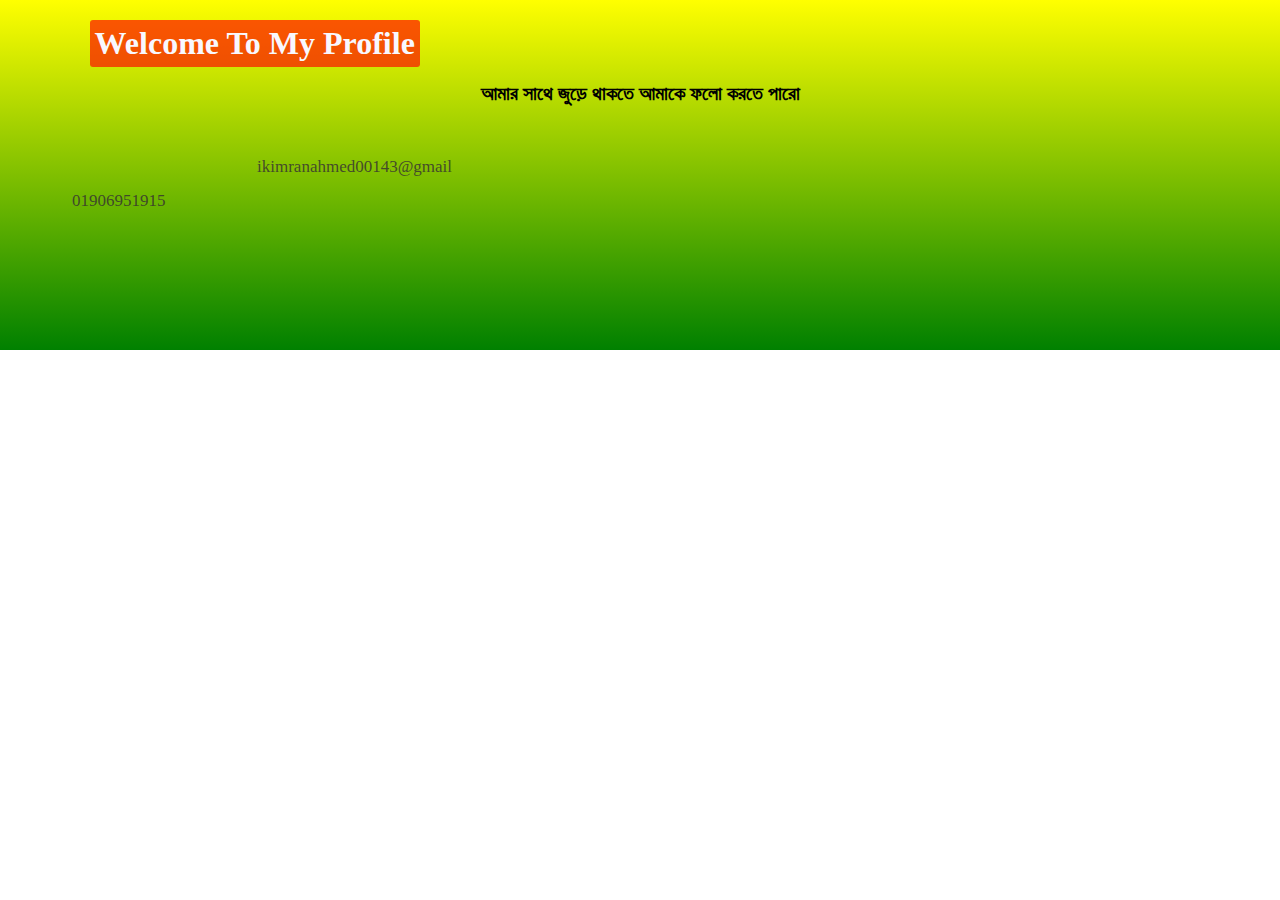
==== mylife.html @ a7f21d6a "eight commit" ====
<!DOCTYPE html>
<html>

<head>
  <meta charset="UTF-8">
  <meta name="viewport" content="width=device-width, initial-scale=1">
  <title>My life</title>
    <link rel="stylesheet" href="https://cdnjs.cloudflare.com/ajax/libs/font-awesome/6.5.1/css/all.min.css" integrity="sha512-DTOQO9RWCH3ppGqcWaEA1BIZOC6xxalwEsw9c2QQeAIftl+Vegovlnee1c9QX4TctnWMn13TZye+giMm8e2LwA==" crossorigin="anonymous" referrerpolicy="no-referrer" />
  <link rel="shortcut icon" href="images/favi.png" type="image/x-icon" />
  <link rel="stylesheet" href="mylife.css">
</head>

<body> 

<div class="my-link">
  <h1>Welcome To My Profile</h1>
  <h2>আমার সাথে জুড়ে থাকতে আমাকে ফলো করতে পারো</h2>
  
  <div class="link">
    <strong><a href="https://www.facebook.com/imran.chowdhury.90663894?mibextid=gik2fB" target="_blank"><i class="fa-brands fa-facebook"></i></a></strong>
    <strong><a href="https://www.instagram.com/prmaatmaaciramr?igsh=OGY3MTU3OGY1Mw=="target="_blank"><i class="fa-brands fa-instagram"></i></a></strong>
    <strong><a href="https://github.com/Ai-Imran" target="_blank"><i class="fa-brands fa-github"></i></a></strong>
    <strong><a href="https://call.whatsapp.com/video/QJN7UR5Y63mxku8Z3AdCU0"><i class="fa-brands fa-whatsapp" target="_blank"></i></a></strong>
    <strong><i class="fa-brands fa-twitter"></i><a href=""target="_blank"></a></strong>
    <strong></strong>
    <strong><i class="fa-solid fa-envelope"></i></strong><span>ikimranahmed00143@gmail </span><br>
    <strong><i class="fa-solid fa-phone-volume"></i></strong><span>01906951915</span>
  </div>
  
  
</div>





</body>

</html>
---- mylife.css ----
*{
  margin: 0;
  padding: 0;
}
/*
body{
  background-image: url(images/gif1.gif);
  background-size: cover;
}
 */
.my-link{
  
  width: 100%;
  height: 350px;
  background: linear-gradient(yellow,green);
  

}
.my-link h1{
  background: rgba(255, 1, 1, 0.66);
  display: inline-block;
  margin-left: 7%;
  margin-top: 20px;
  padding: 5px;
  color: ghostwhite;
  border-radius: 3px;
  margin-bottom: 15px;
  
}
.my-link h2{
  text-align: center;
  font-size: 20px;
  margin-bottom: 40px;
}
.link{
  margin-left: 20px;
}
i{
  font-size: 30px;
  margin-left: 37px;
  margin-bottom: 20px;
  color: black;
  
}
i:hover{
  color: red;
}
.link span{
  margin-left: 15px;
  font-size: 17px;
  color: #332B35CC;
}
.link span:hover{
  color: ghostwhite;
}
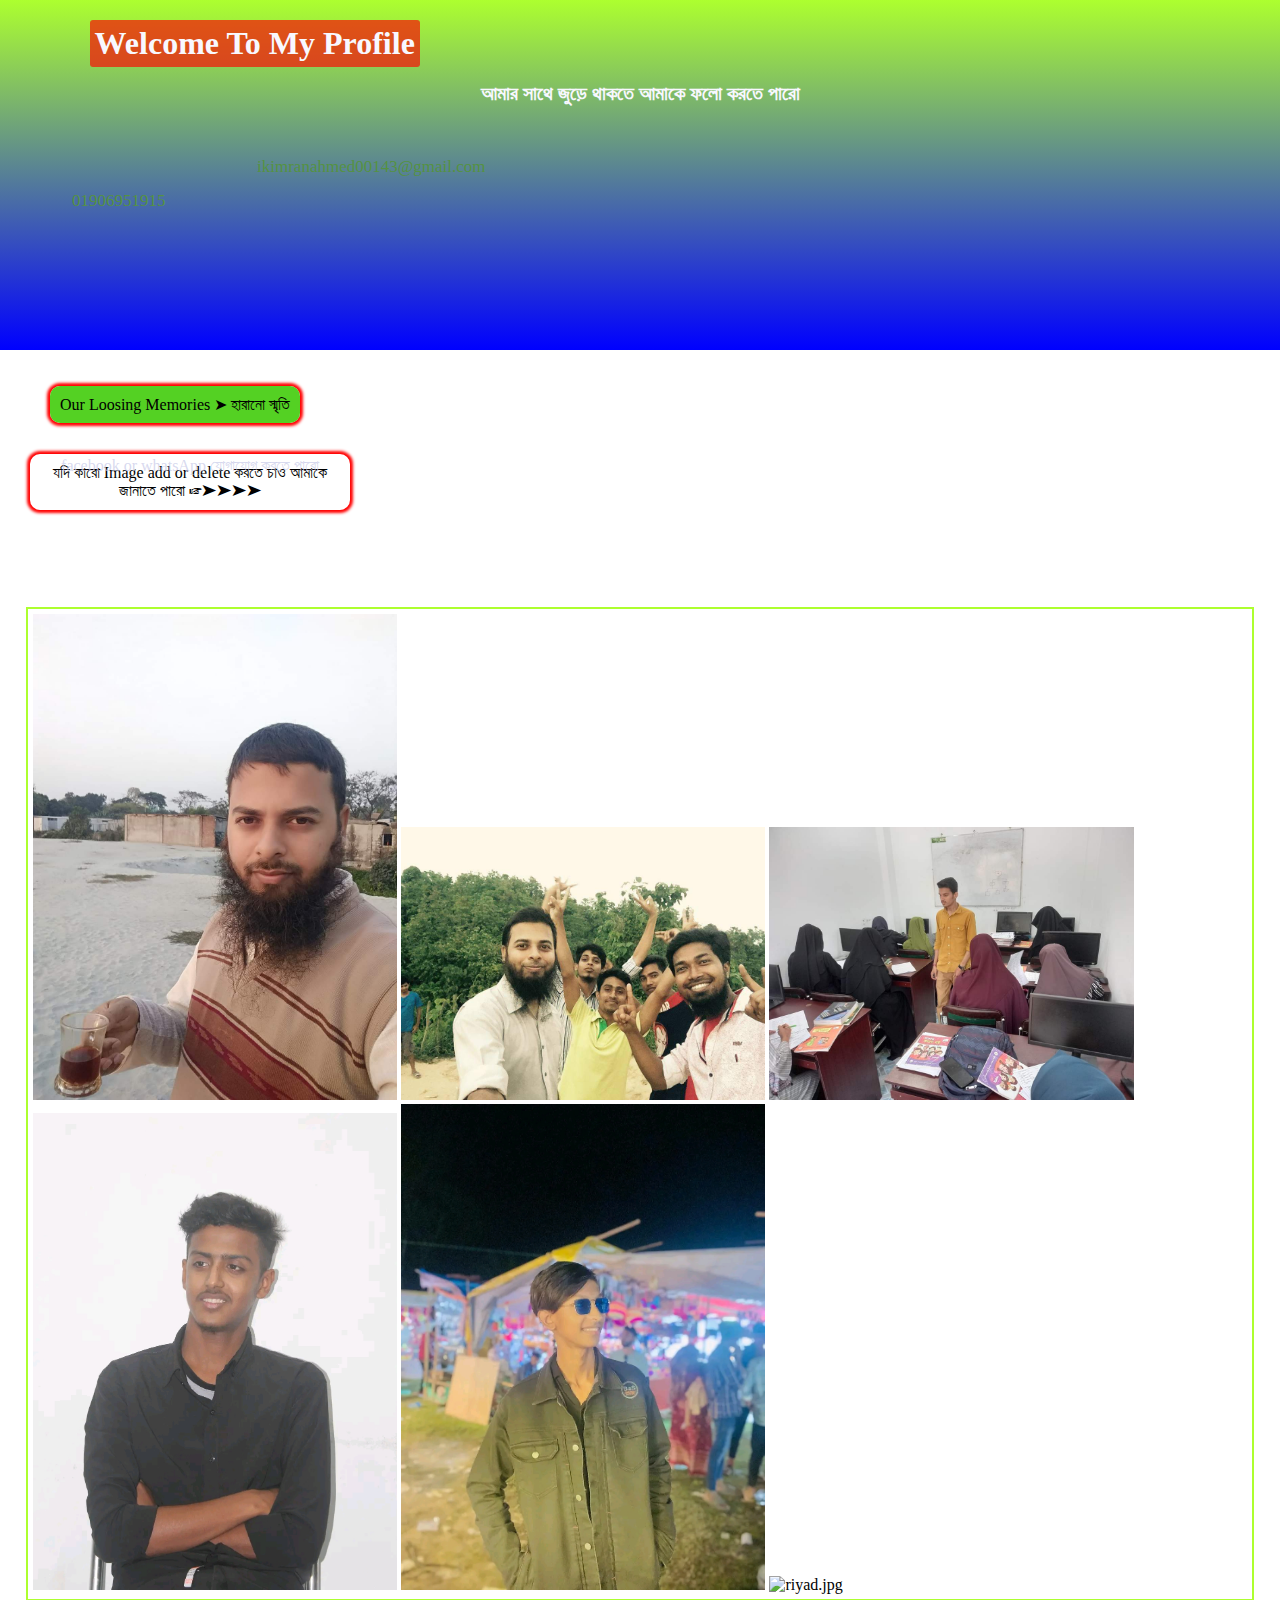
==== commit c8132ba9: "image" ====
--- a/mylife.html
+++ b/mylife.html
@@ -23,12 +23,46 @@
     <strong><a href="https://call.whatsapp.com/video/QJN7UR5Y63mxku8Z3AdCU0"><i class="fa-brands fa-whatsapp" target="_blank"></i></a></strong>
     <strong><i class="fa-brands fa-twitter"></i><a href=""target="_blank"></a></strong>
     <strong></strong>
-    <strong><i class="fa-solid fa-envelope"></i></strong><span>ikimranahmed00143@gmail </span><br>
+    <strong><i class="fa-solid fa-envelope"></i></strong><span>ikimranahmed00143@gmail.com </span><br>
     <strong><i class="fa-solid fa-phone-volume"></i></strong><span>01906951915</span>
   </div>
-  
-  
+
 </div>
+
+  <span class="ihead">Our Loosing Memories ➤ হারানো স্মৃতি </span>
+  <span class="own">যদি কারো Image add or delete করতে চাও আমাকে জানাতে পারো ☞➤➤➤➤</span>
+   <span class="ow">facebook or whatsApp যোগাযোগ করতে পারো </span>
+  <div class="main-image">
+  <img src="myimage/hca1.jpg" alt="Mazharul ">
+    <img src="myimage/hca2.jpg" alt="Mazharul">
+    <img src="myimage/hca3.jpg" alt="class">
+    <img src="myimage/anando.jpg" alt="">
+    <img src="myimage/rifat.jpg
+    " alt="">
+    <img src="myimage/" alt="riyad.jpg">
+    <img src="myimage/" alt="">
+    <img src="myimage/" alt="">
+    <img src="myimage/" alt="">
+    <img src="myimage/" alt="">
+    <img src="myimage/" alt="">
+    <img src="myimage/" alt="">
+    <img src="myimage/" alt="">
+    <img src="myimage/" alt="">
+    <img src="myimage/" alt="">
+    <img src="myimage/" alt="">
+    <img src="myimage/" alt="">
+    <img src="myimage/" alt="">
+    <img src="myimage/" alt="">
+    <img src="myimage/" alt="">
+    <img src="myimage/" alt="">
+    <img src="myimage/" alt="">
+    <img src="myimage/" alt="">
+    <img src="myimage/" alt="">
+    <img src="myimage/" alt="">
+    <img src="myimage/" alt="">
+    <img src="myimage/" alt="">
+    
+  </div>
 
 
 
--- a/mylife.css
+++ b/mylife.css
@@ -12,8 +12,9 @@
   
   width: 100%;
   height: 350px;
-  background: linear-gradient(yellow,green);
   
+  background: linear-gradient(greenyellow,blue); 
+  margin-bottom: 45px;
 
 }
 .my-link h1{
@@ -24,32 +25,104 @@
   padding: 5px;
   color: ghostwhite;
   border-radius: 3px;
-  margin-bottom: 15px;
+  
   
 }
 .my-link h2{
   text-align: center;
   font-size: 20px;
   margin-bottom: 40px;
+  color: ghostwhite;
+  margin-top: 15px;
 }
 .link{
   margin-left: 20px;
+  margin-bottom: 40px;
 }
 i{
   font-size: 30px;
   margin-left: 37px;
   margin-bottom: 20px;
-  color: black;
+  color: greenyellow;
   
 }
 i:hover{
   color: red;
+  margin-bottom: 30px;
 }
 .link span{
   margin-left: 15px;
   font-size: 17px;
-  color: #332B35CC;
+  color: #559242;
 }
 .link span:hover{
   color: ghostwhite;
 }
+.ihead{
+  background: #54D123;
+  margin-left: 50px ;
+  top: 60px;
+  padding: 10px;
+  border-radius: 10px;
+  box-shadow: 0px 0px 3px 3px red;
+  
+  
+  
+}
+.ihead:hover{
+  background: black;
+  color: white;
+}
+.own{
+  margin-top: 40px;
+  display: block;
+  width: 300px;
+  margin-left: 30px;
+  text-align: center;
+  box-shadow: 0px 0px 3px 3px red;
+  padding: 10px;
+  border-radius: 10px;
+  
+}
+.ow{
+  margin-top: -63px;
+  height: 40px;
+  display: block;
+  width: 300px;
+  margin-left: 30px;
+  text-align: center;
+  
+  padding: 10px;
+  border-radius: 10px;
+  
+  color: #CACCE9BD;
+  
+  
+  
+}
+ow:hover{
+  display: block;
+  color: red;
+  
+
+}
+.own:hover{
+  color: black;
+  background: black;
+    box-shadow: 0px 0px 3px 3px green;
+  
+  /*যদি একই যায়গার উপড় মানে একটা লেখার উপড় 
+  হোবার করলে আরেকটি আনতে চাই তাহলে আগের লেখাটার উপড় হোবার এর css color and background একই হতে হবে এবং শুধু আগের লেখায় কাজ করবে আর ২য় লেখার কালার হতে হবে সাদা যা পূর্বের লেখার সাথে ম্যাচ না করে ২য় টার height width  customise করতে হবে*/
+}
+.main-image {
+  margin-top: 100px;
+  margin-left: 2%;
+  margin-right: 2%;
+  border: 2px solid greenyellow;
+  padding: 5px;
+  
+}
+.main-image img{
+  
+  width: 30%;
+}
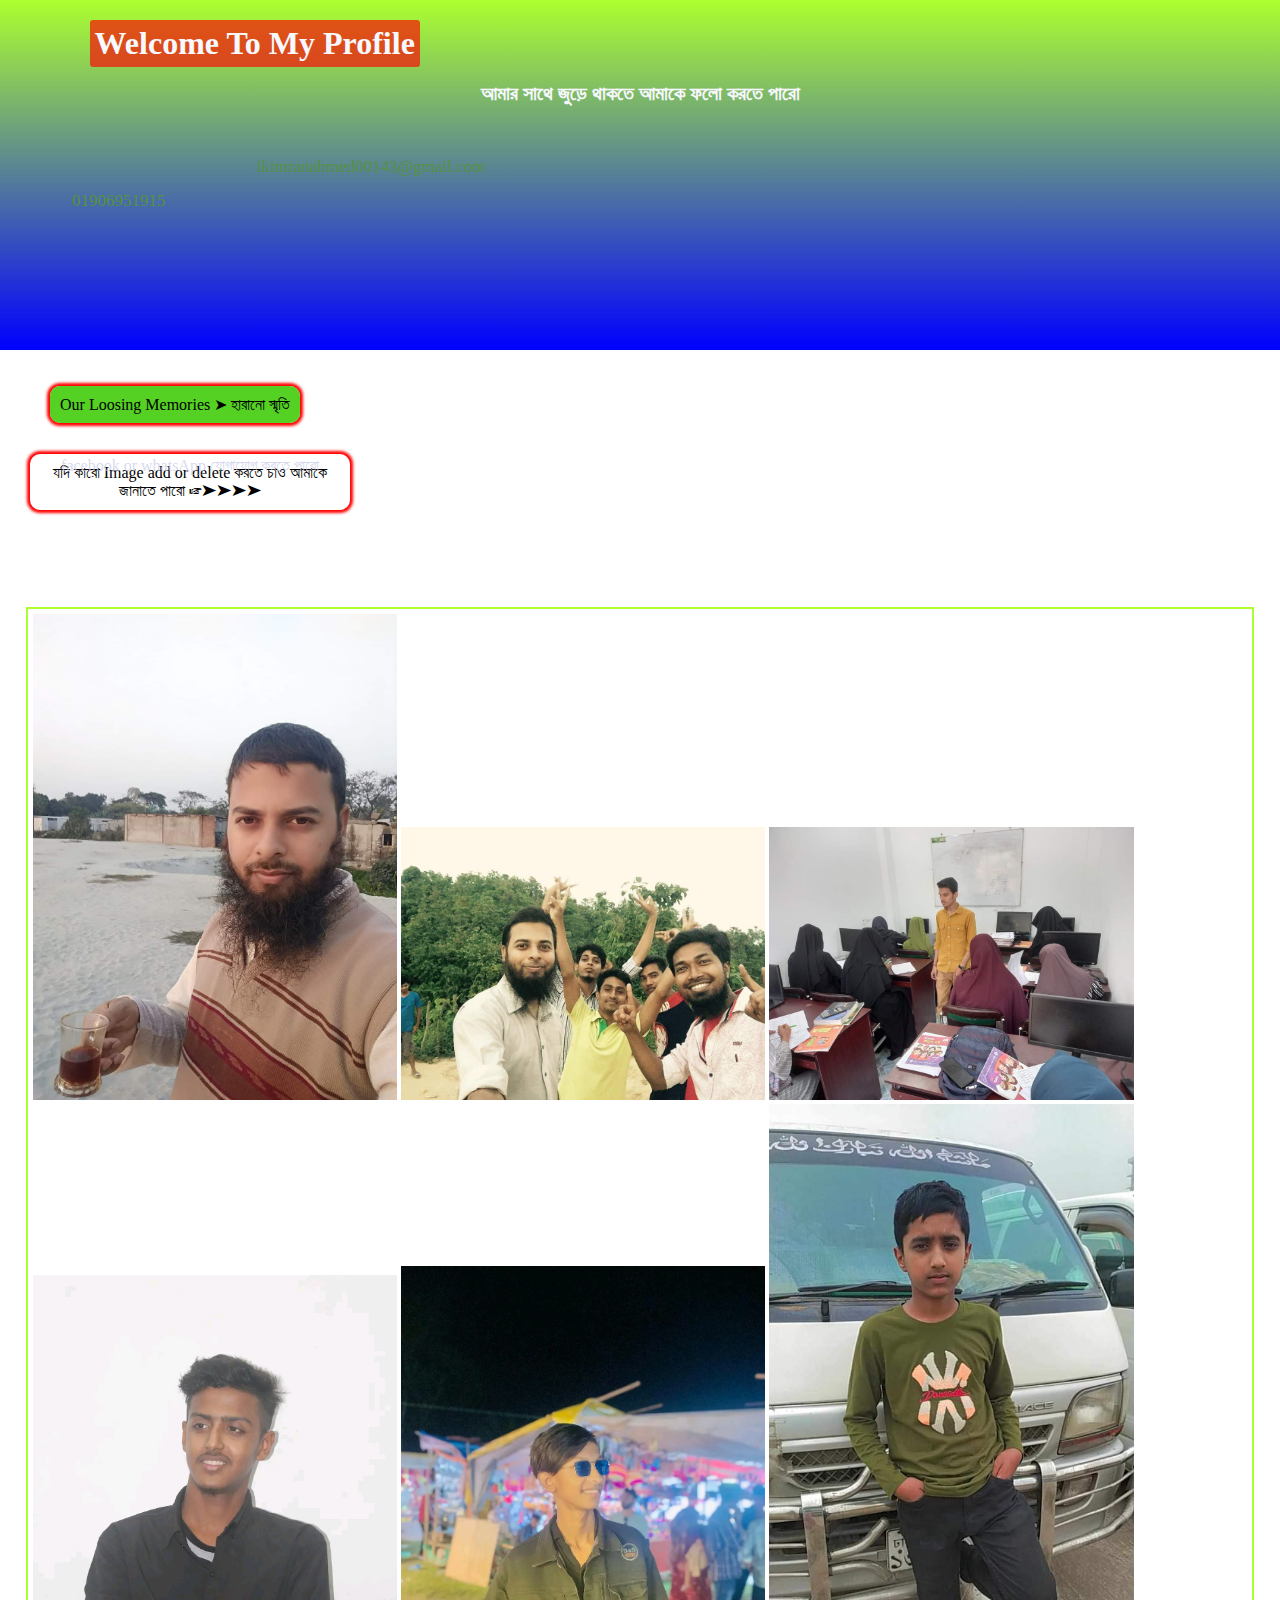
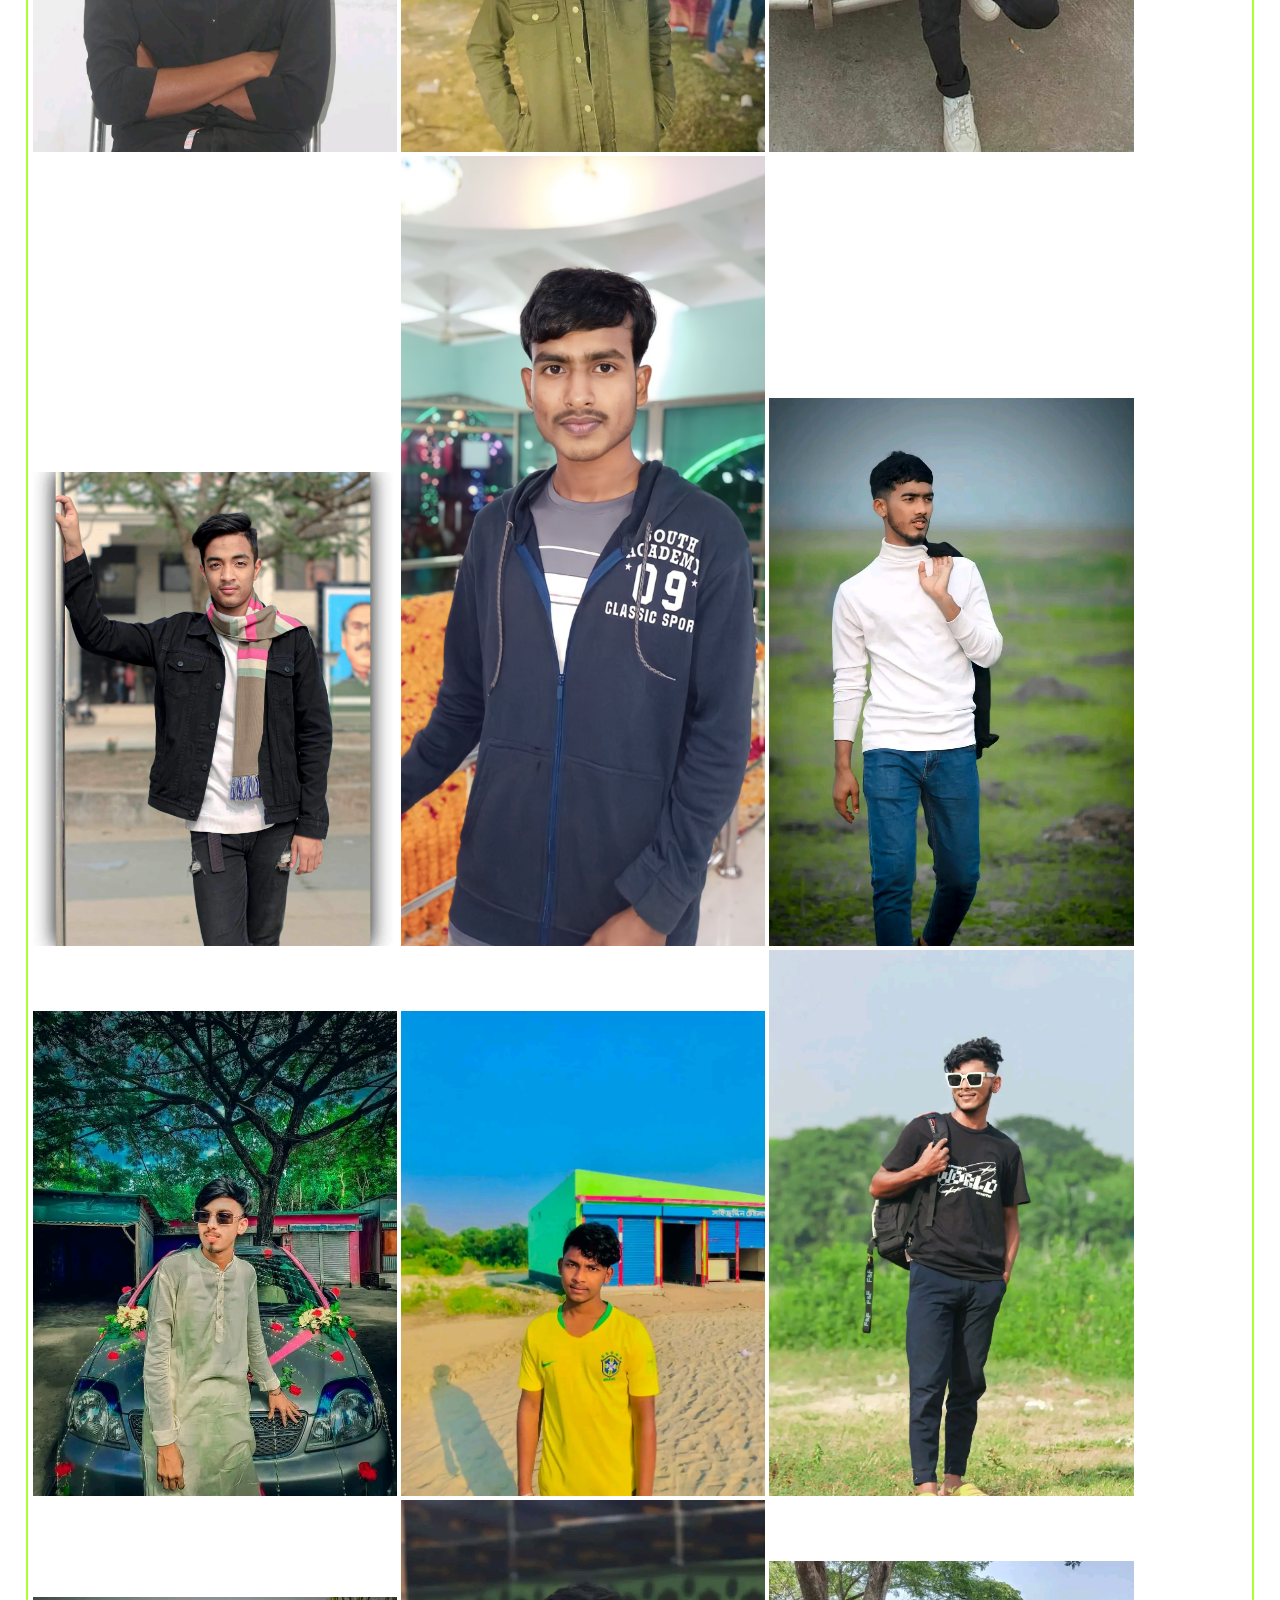
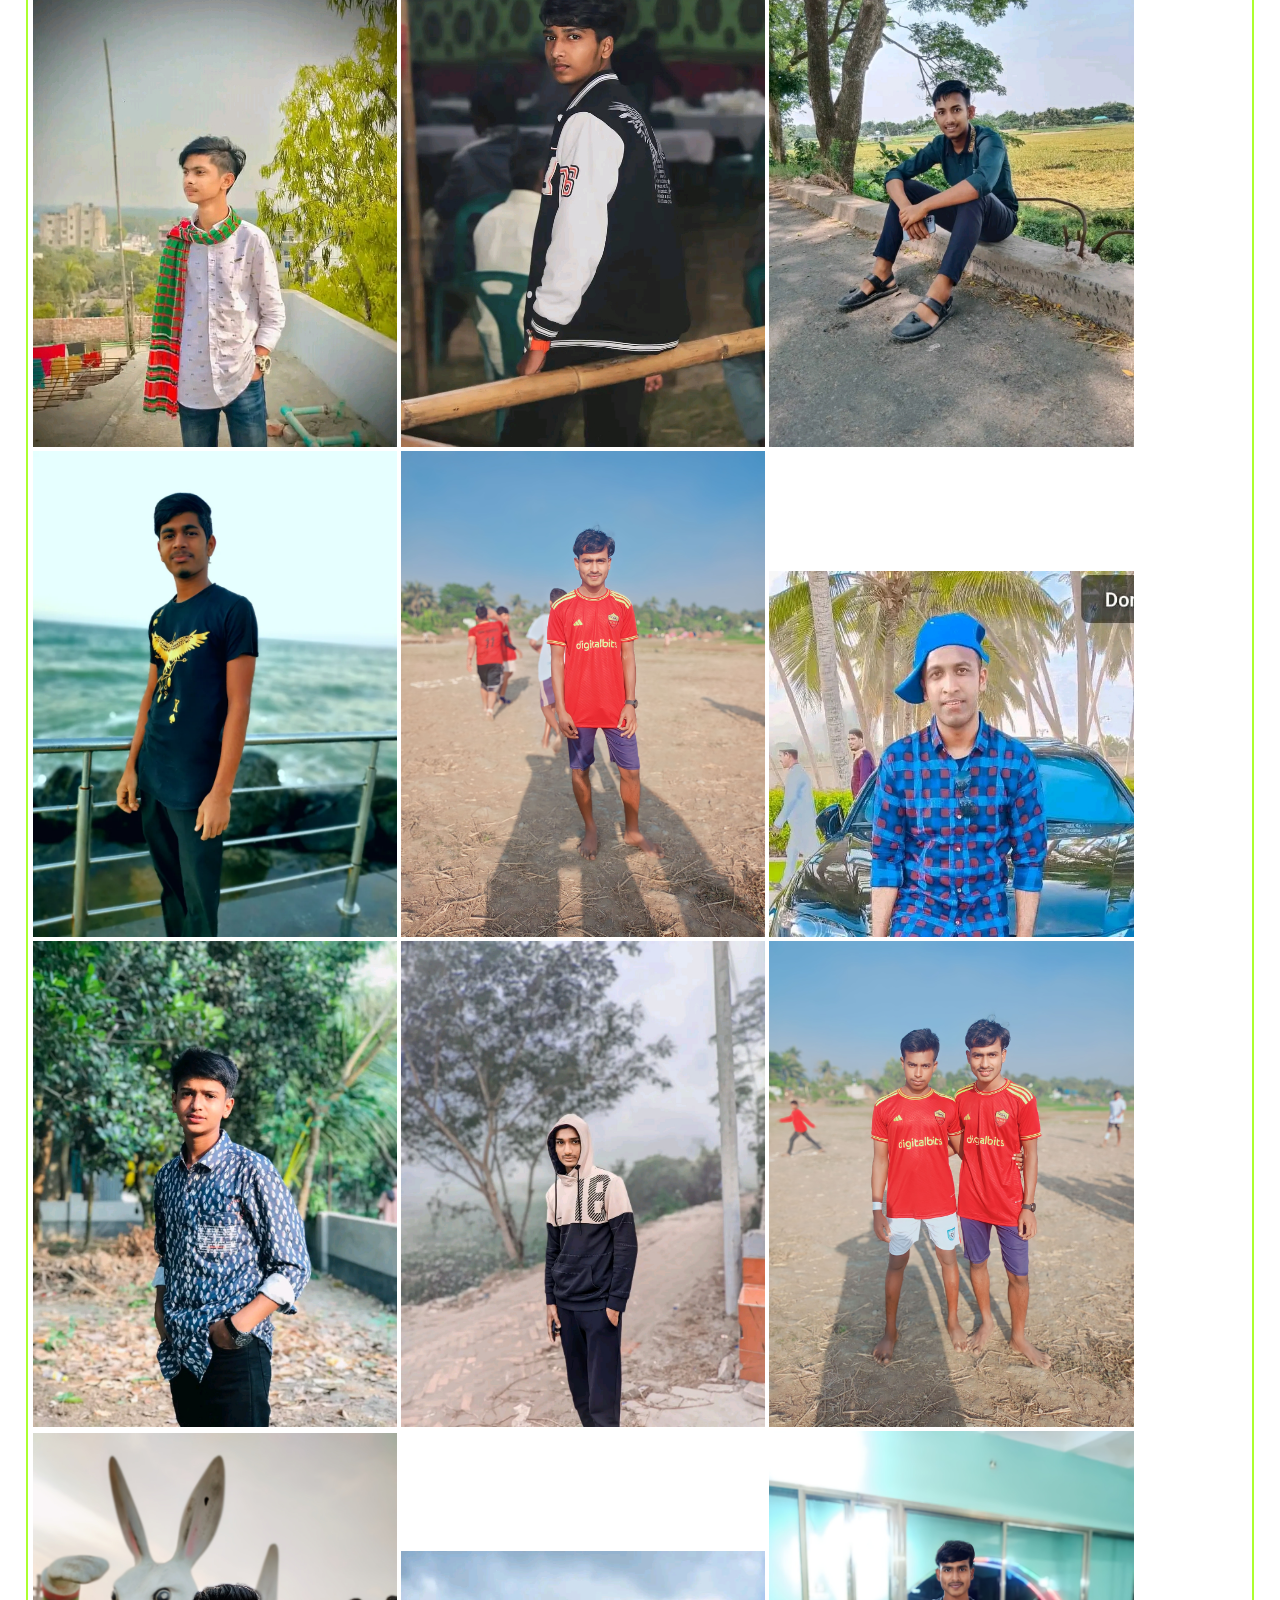
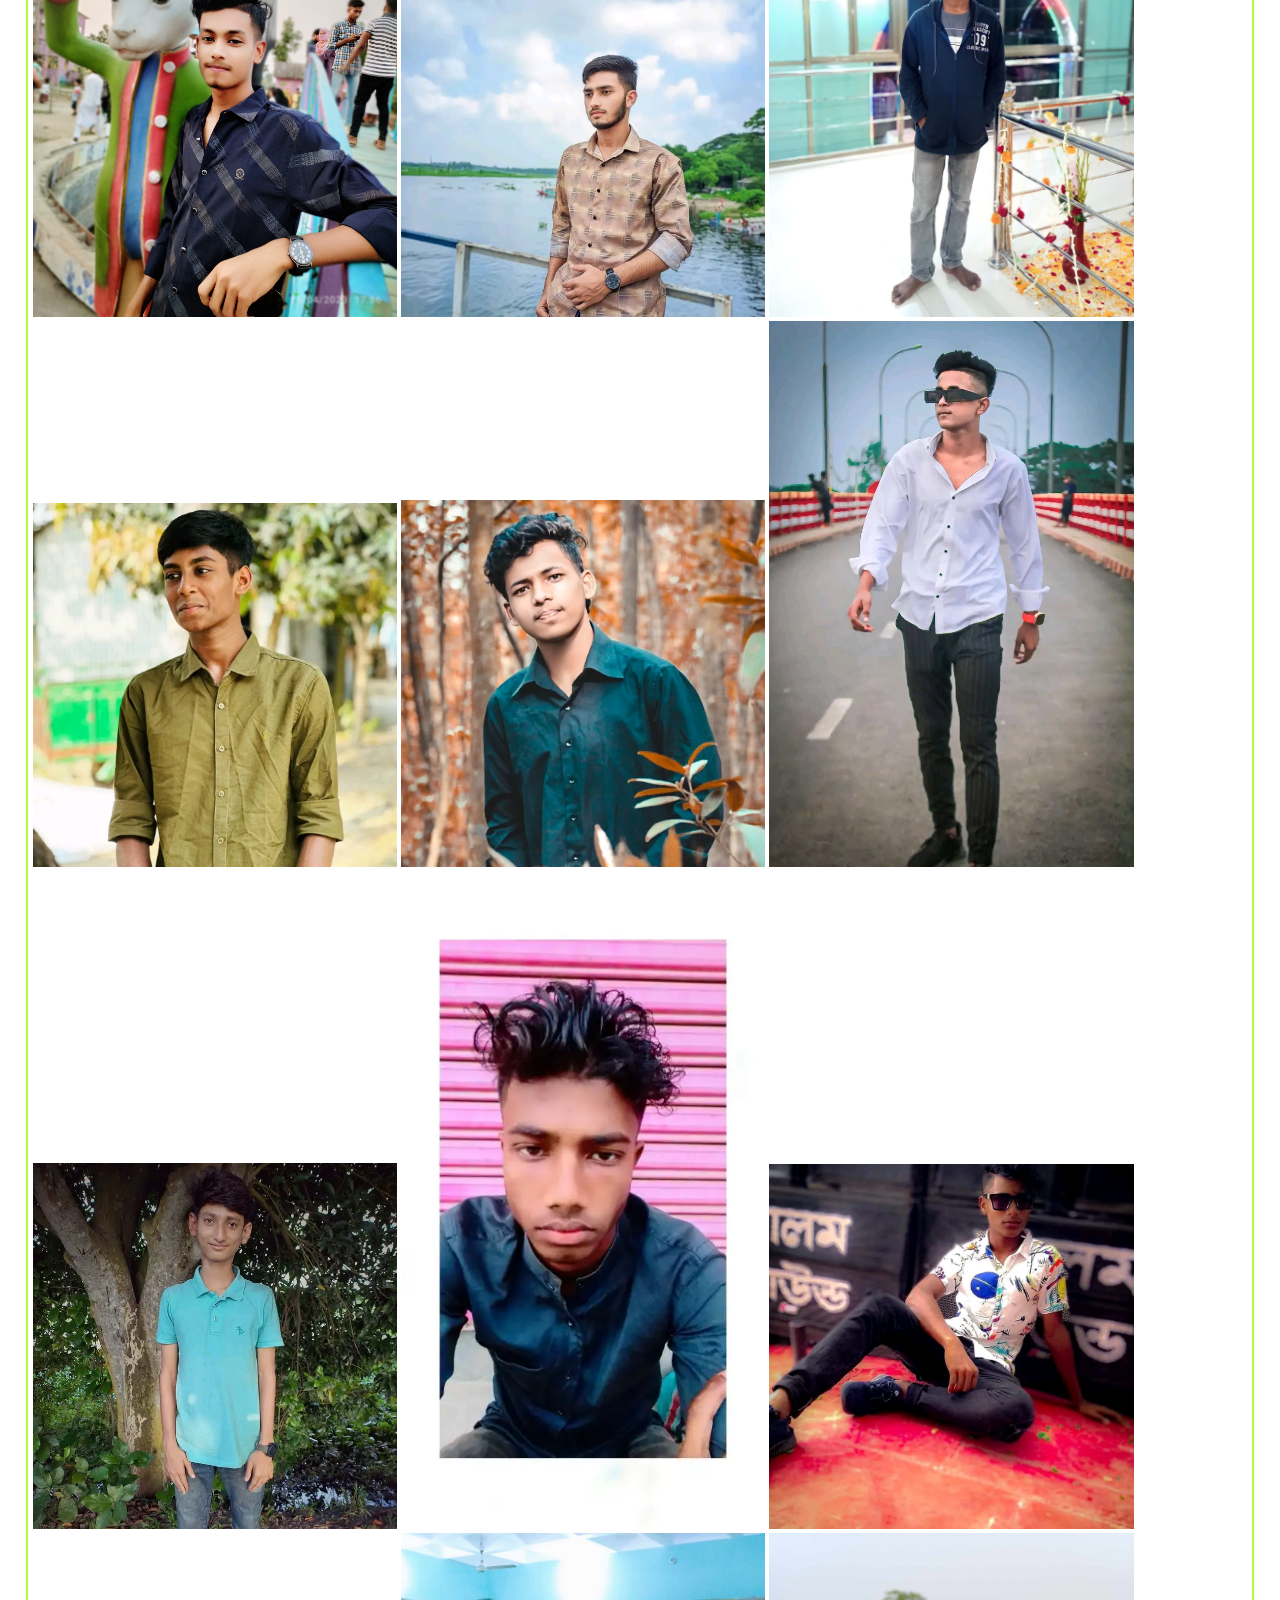
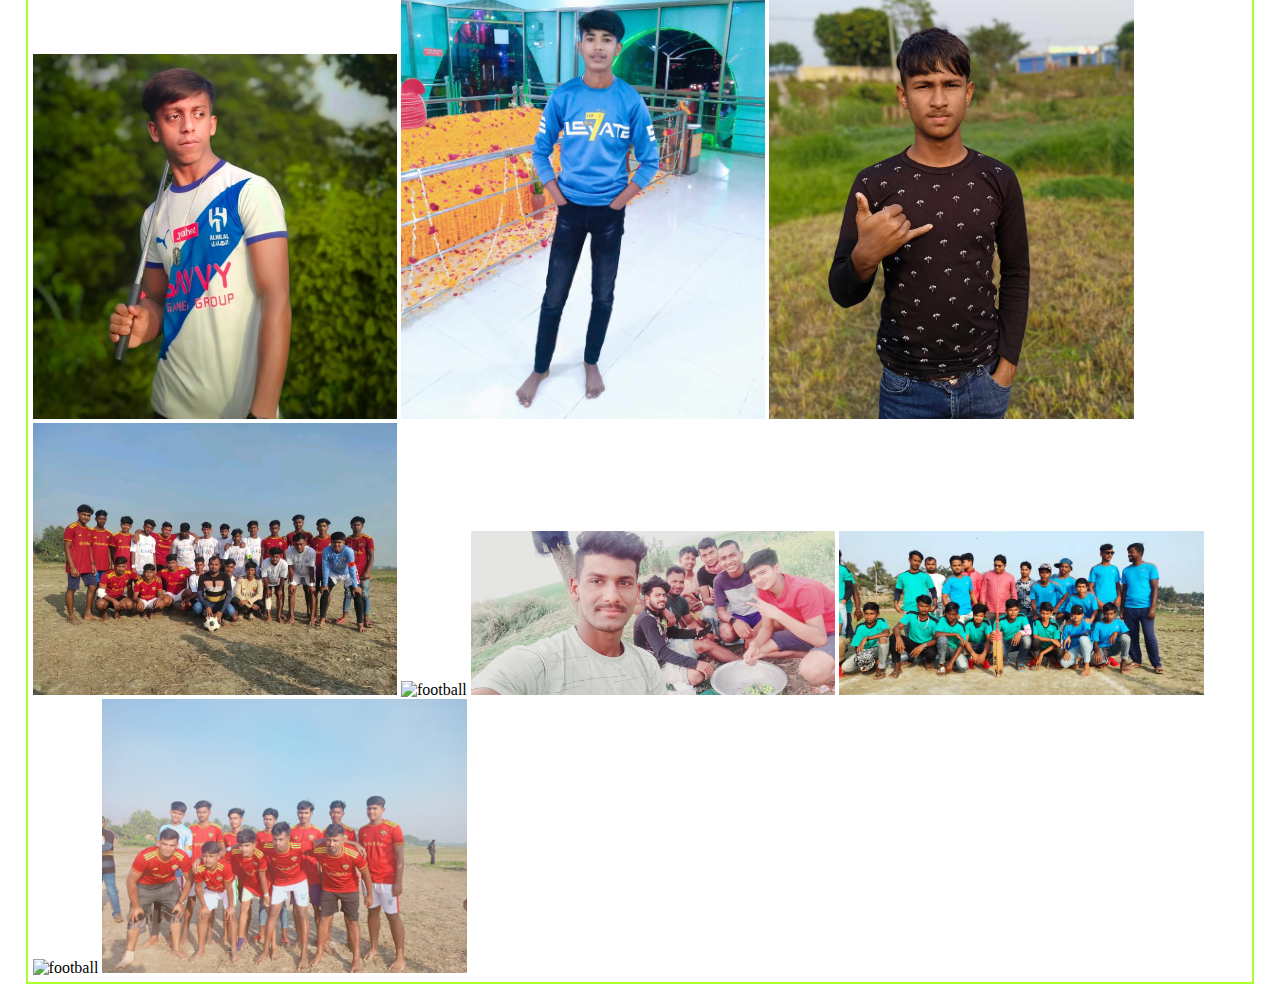
==== commit 30d78aff: "image2" ====
--- a/mylife.html
+++ b/mylife.html
@@ -33,34 +33,48 @@
   <span class="own">যদি কারো Image add or delete করতে চাও আমাকে জানাতে পারো ☞➤➤➤➤</span>
    <span class="ow">facebook or whatsApp যোগাযোগ করতে পারো </span>
   <div class="main-image">
-  <img src="myimage/hca1.jpg" alt="Mazharul ">
+  <img src="myimage/hca1.jpg"  alt="Mazharul ">
     <img src="myimage/hca2.jpg" alt="Mazharul">
     <img src="myimage/hca3.jpg" alt="class">
-    <img src="myimage/anando.jpg" alt="">
+    <img src="myimage/anando.jpg" alt="Anando">
     <img src="myimage/rifat.jpg
     " alt="">
-    <img src="myimage/" alt="riyad.jpg">
-    <img src="myimage/" alt="">
-    <img src="myimage/" alt="">
-    <img src="myimage/" alt="">
-    <img src="myimage/" alt="">
-    <img src="myimage/" alt="">
-    <img src="myimage/" alt="">
-    <img src="myimage/" alt="">
-    <img src="myimage/" alt="">
-    <img src="myimage/" alt="">
-    <img src="myimage/" alt="">
-    <img src="myimage/" alt="">
-    <img src="myimage/" alt="">
-    <img src="myimage/" alt="">
-    <img src="myimage/" alt="">
-    <img src="myimage/" alt="">
-    <img src="myimage/" alt="">
-    <img src="myimage/" alt="">
-    <img src="myimage/" alt="">
-    <img src="myimage/" alt="">
-    <img src="myimage/" alt="">
-    <img src="myimage/" alt="">
+    <img src="myimage/riyad.jpg" alt="Riyad">
+    <img src="myimage/tamjid.jpg" alt="Tamjid">
+    <img src="myimage/imrano.jpg" alt="Ai-Imran ">
+    <img src="myimage/bagina.jpg" alt="Shahidullah ">
+    <img src="myimage/arif.jpg" alt="Arif">
+    <img src="myimage/nahim.jpg" alt="Nahim ">
+    <img src="myimage/alamin.jpg" alt="Alamin">
+    <img src="myimage/tuhin1.jpg" alt="Tuhin">
+    <img src="myimage/rayhan.jpg" alt="Rayhan">
+    <img src="myimage/mafuz.jpg" alt="Mahfuz ">
+    <img src="myimage/friend.jpg" alt="Fotheuali">
+    <img src="myimage/imran1.jpg" alt="Ai-Imran ">
+    <img src="myimage/yeasind.jpg" alt="Yeasin">
+    <img src="myimage/tuhin3.jpg" alt="Tuhin ">
+    <img src="myimage/foysal.jpg" alt="Foysal">
+    <img src="myimage/imarif.jpg" alt="Arif">
+    <img src="myimage/ismail.jpg" alt="ismail">
+    <img src="myimage/mamun.jpg" alt="Mamun">
+    <img src="myimage/imran2.jpg" alt="Ai-Imran ">
+    <img src="myimage/masum.jpg" alt="Masum">
+    <img src="myimage/kaiyum.jpg" alt="Kaiyum">
+    <img src="myimage/kalu.jpg" alt="Islam">
+    <img src="myimage/forifat.jpg" alt="Rifat">
+   <img src="myimage/robel.jpg" alt="Robel">
+     <img src="myimage/himel.jpg" alt="Himel">
+   <img src="myimage/hossen.jpg" alt="Hossen">
+    <img src="myimage/sojib.jpeg" alt="Sojib">
+  <img src="myimage/soriot.jpeg" alt="Shoriotuallah">
+  
+    <img src="myimage/khela.jpg" alt="football">
+    <img src="myimage/khela2.jpg" alt="football">
+    <img src="myimage/khela3.jpg" alt="party">
+    <img src="myimage/khela5.jpg" alt="football">
+    <img src="myimage/khela4.jpg" alt="football ">
+    <img src="myimage/khela7.jpg" alt="football ">
+    
     
   </div>
 
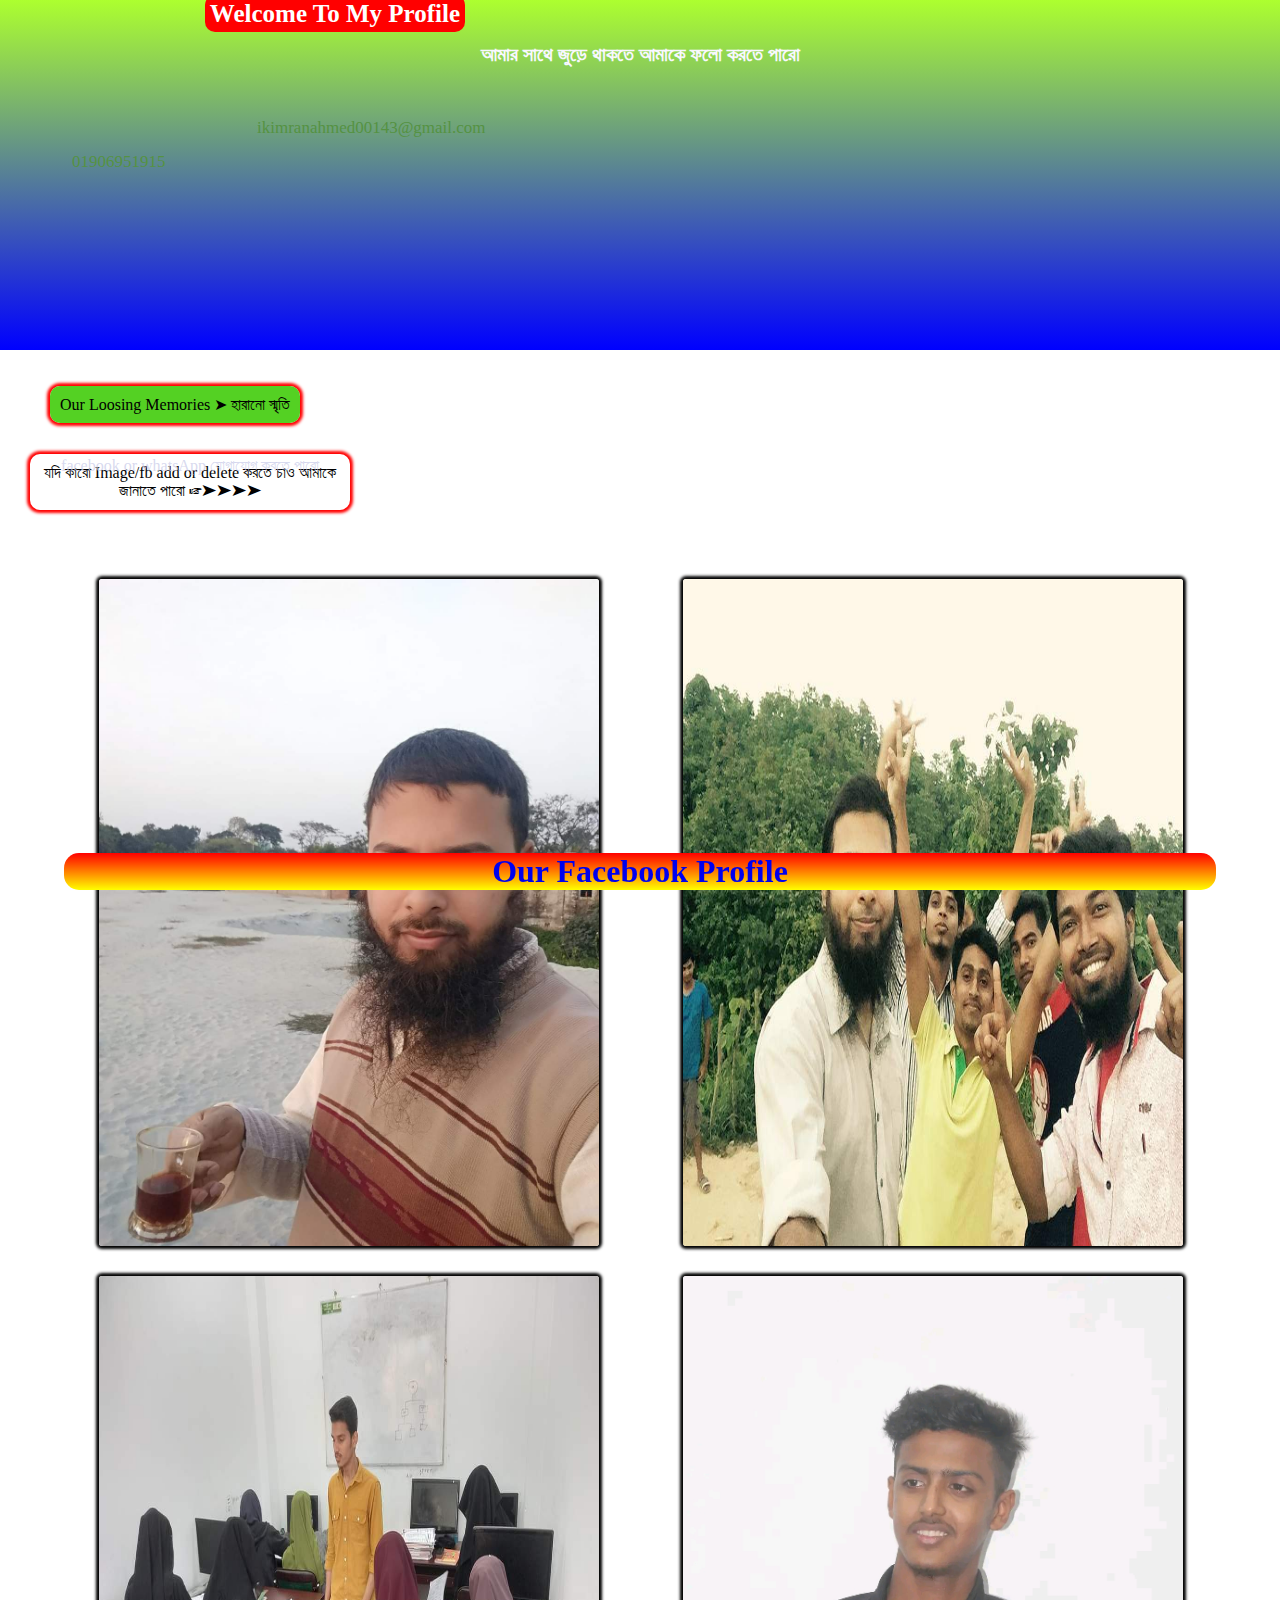
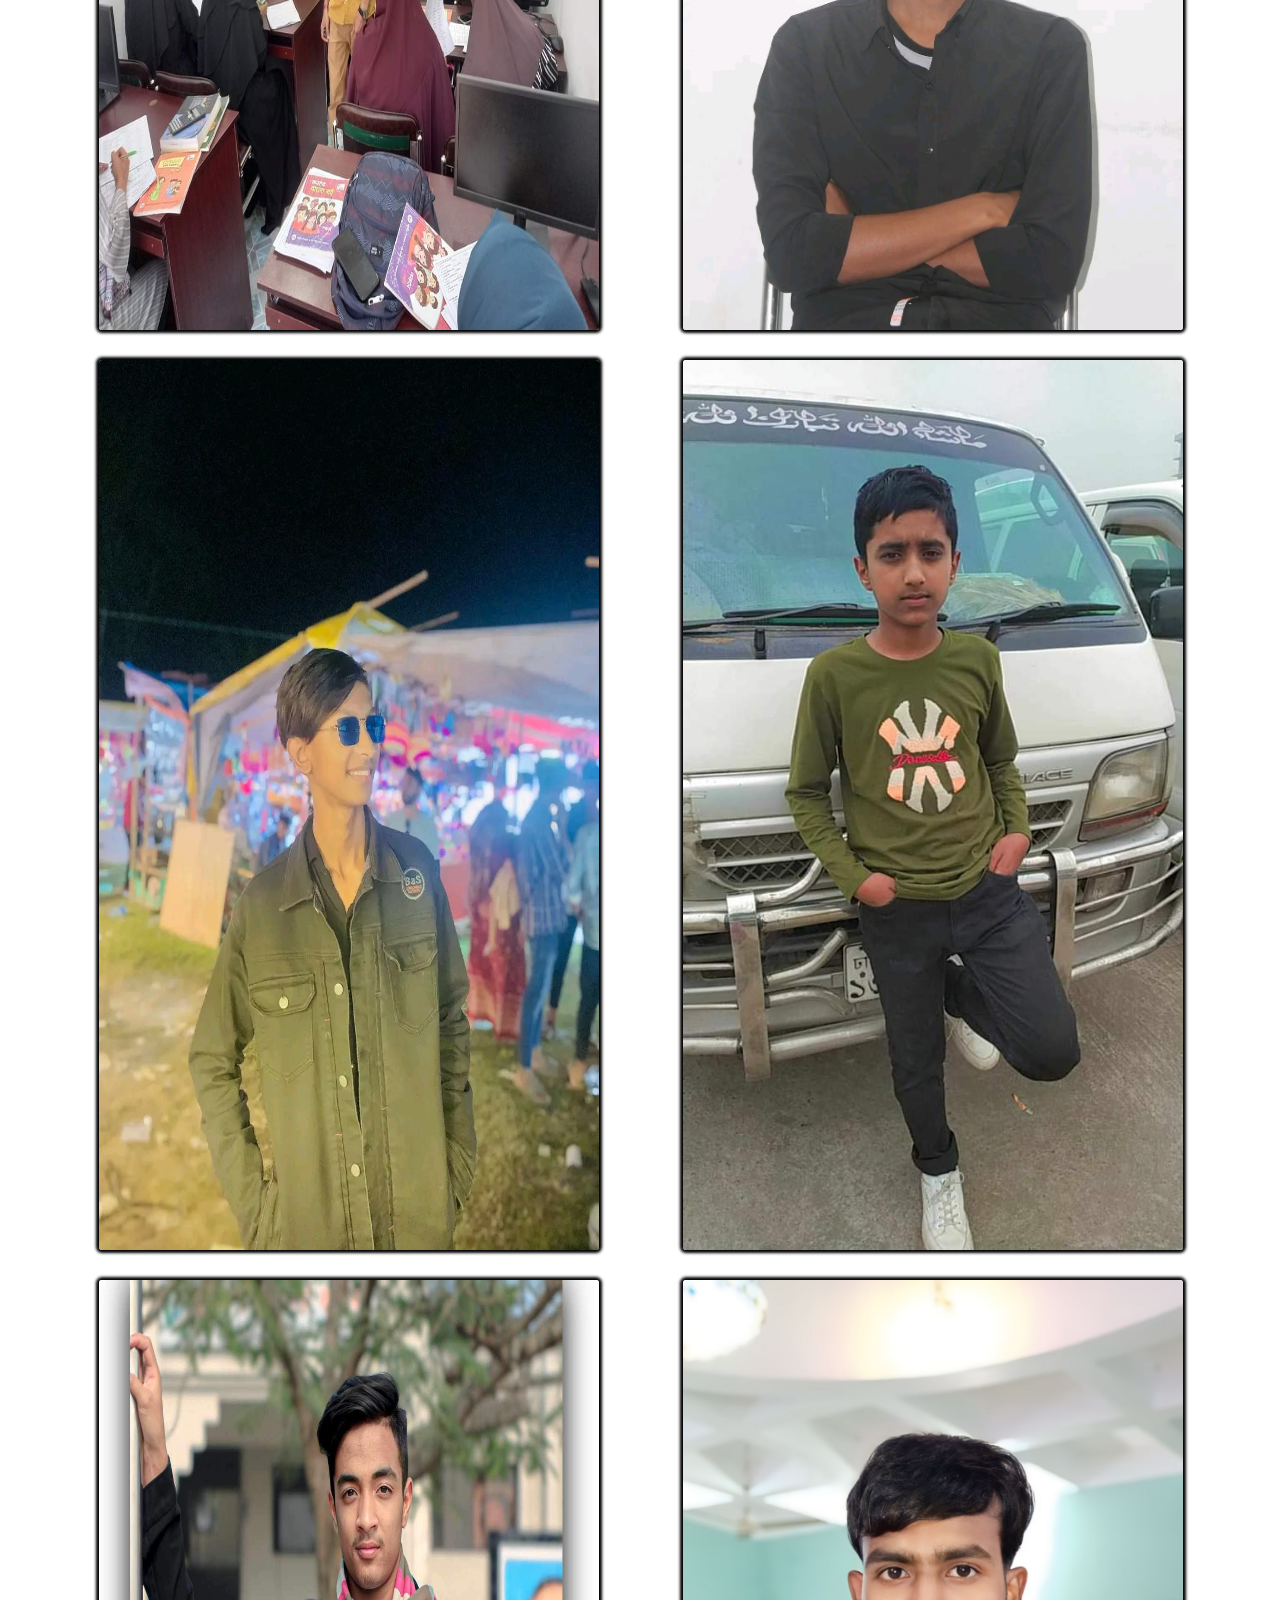
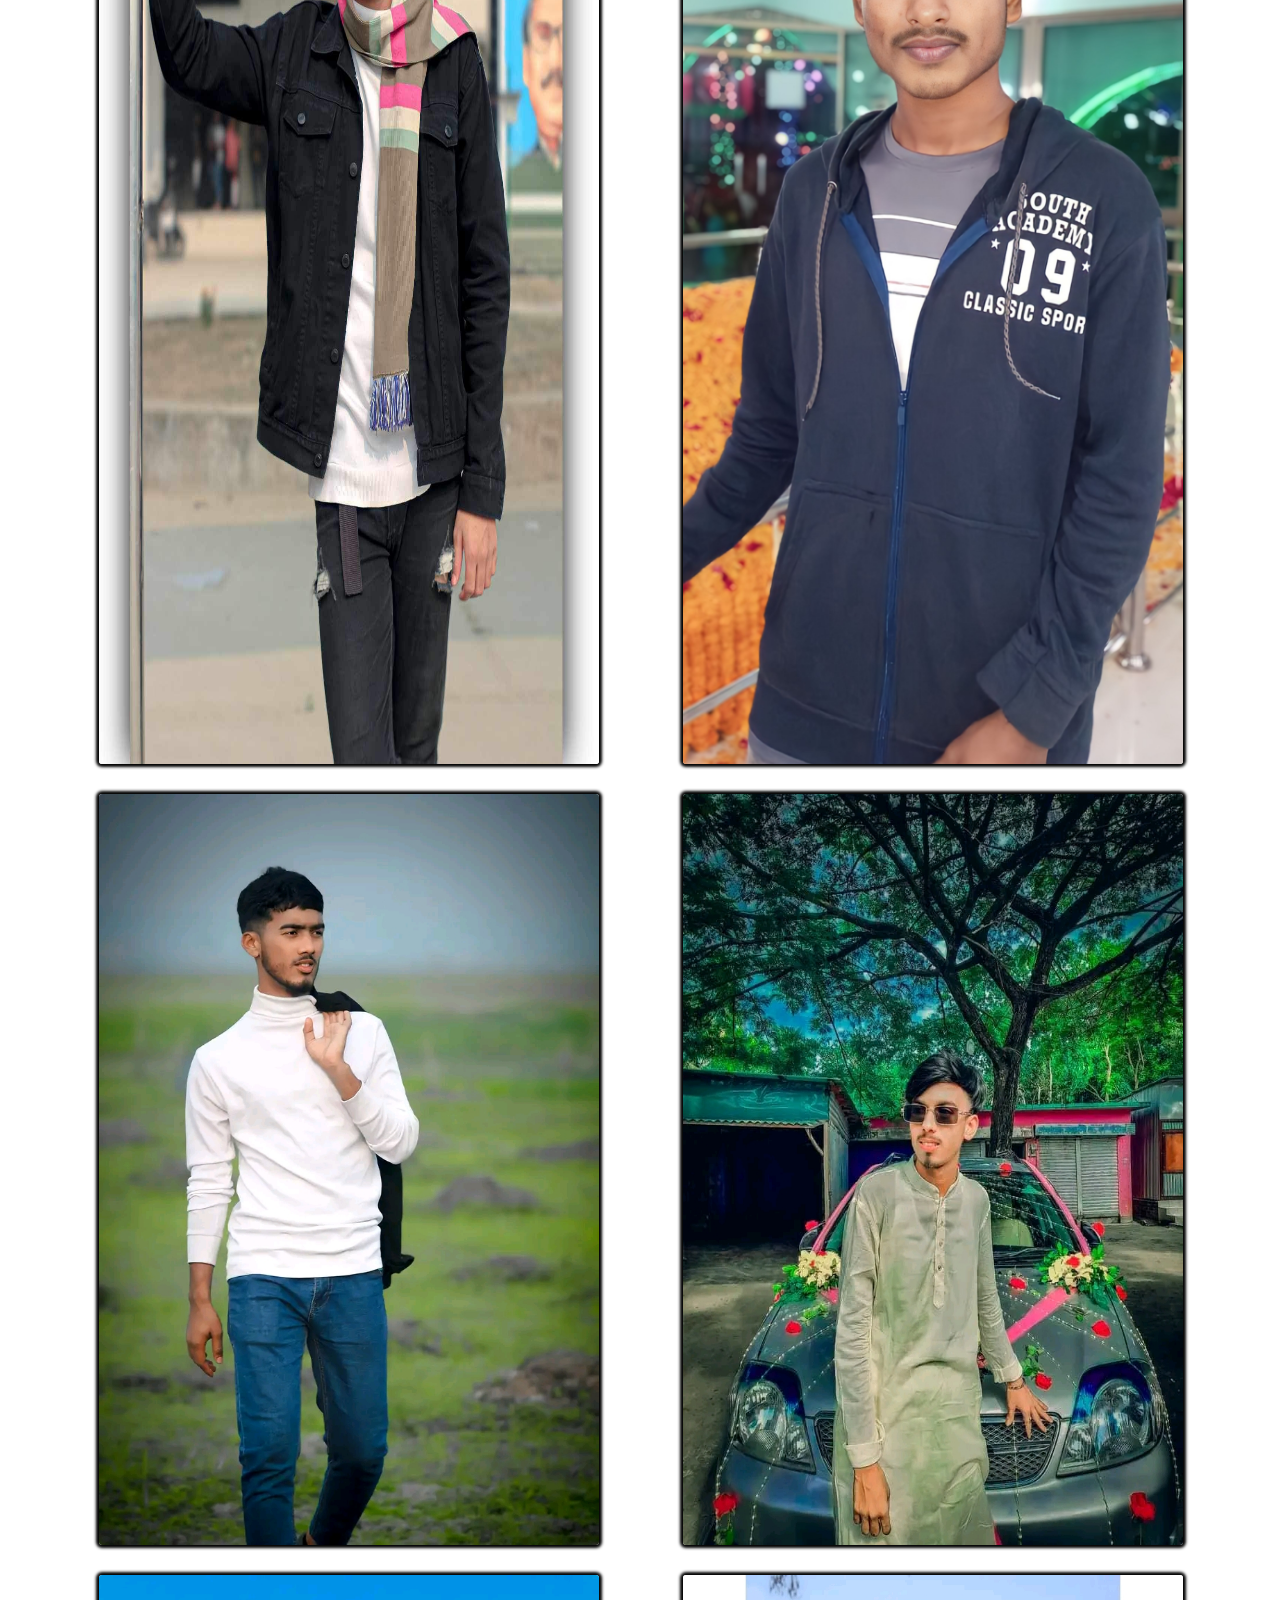
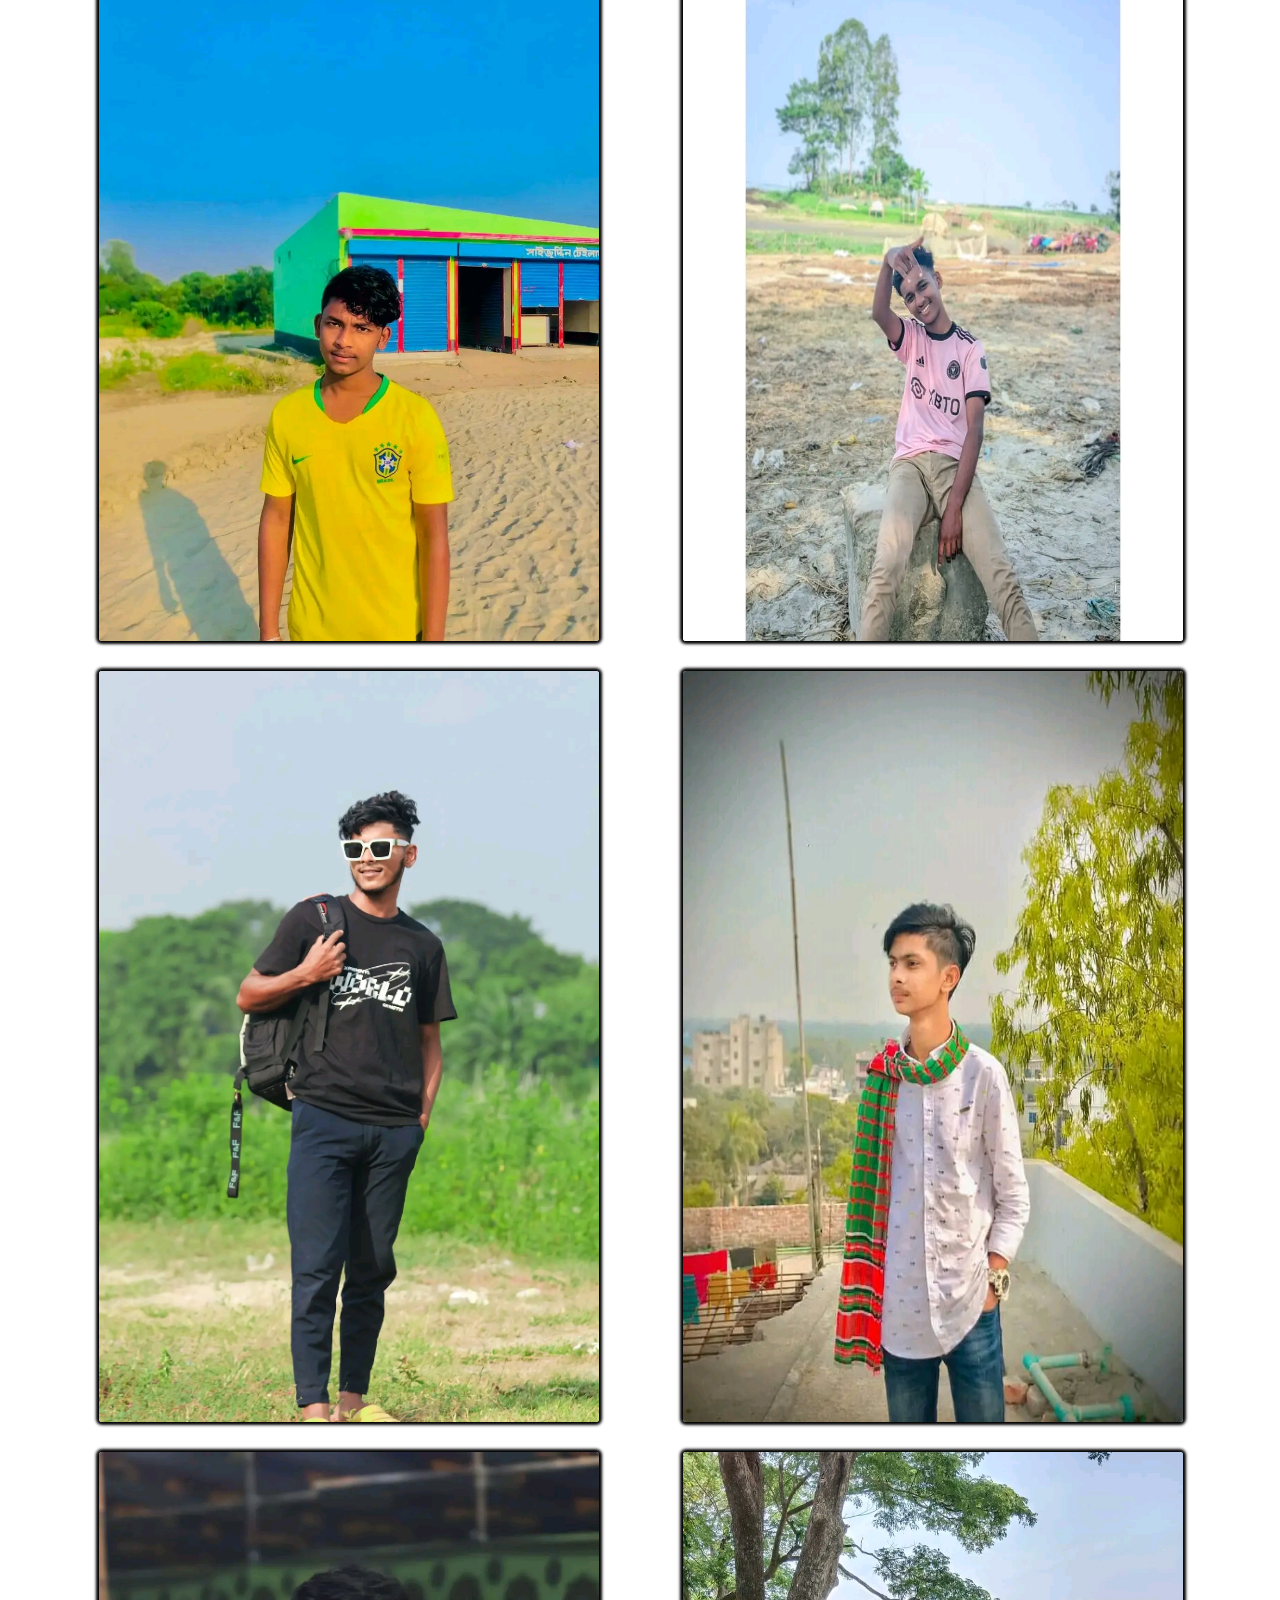
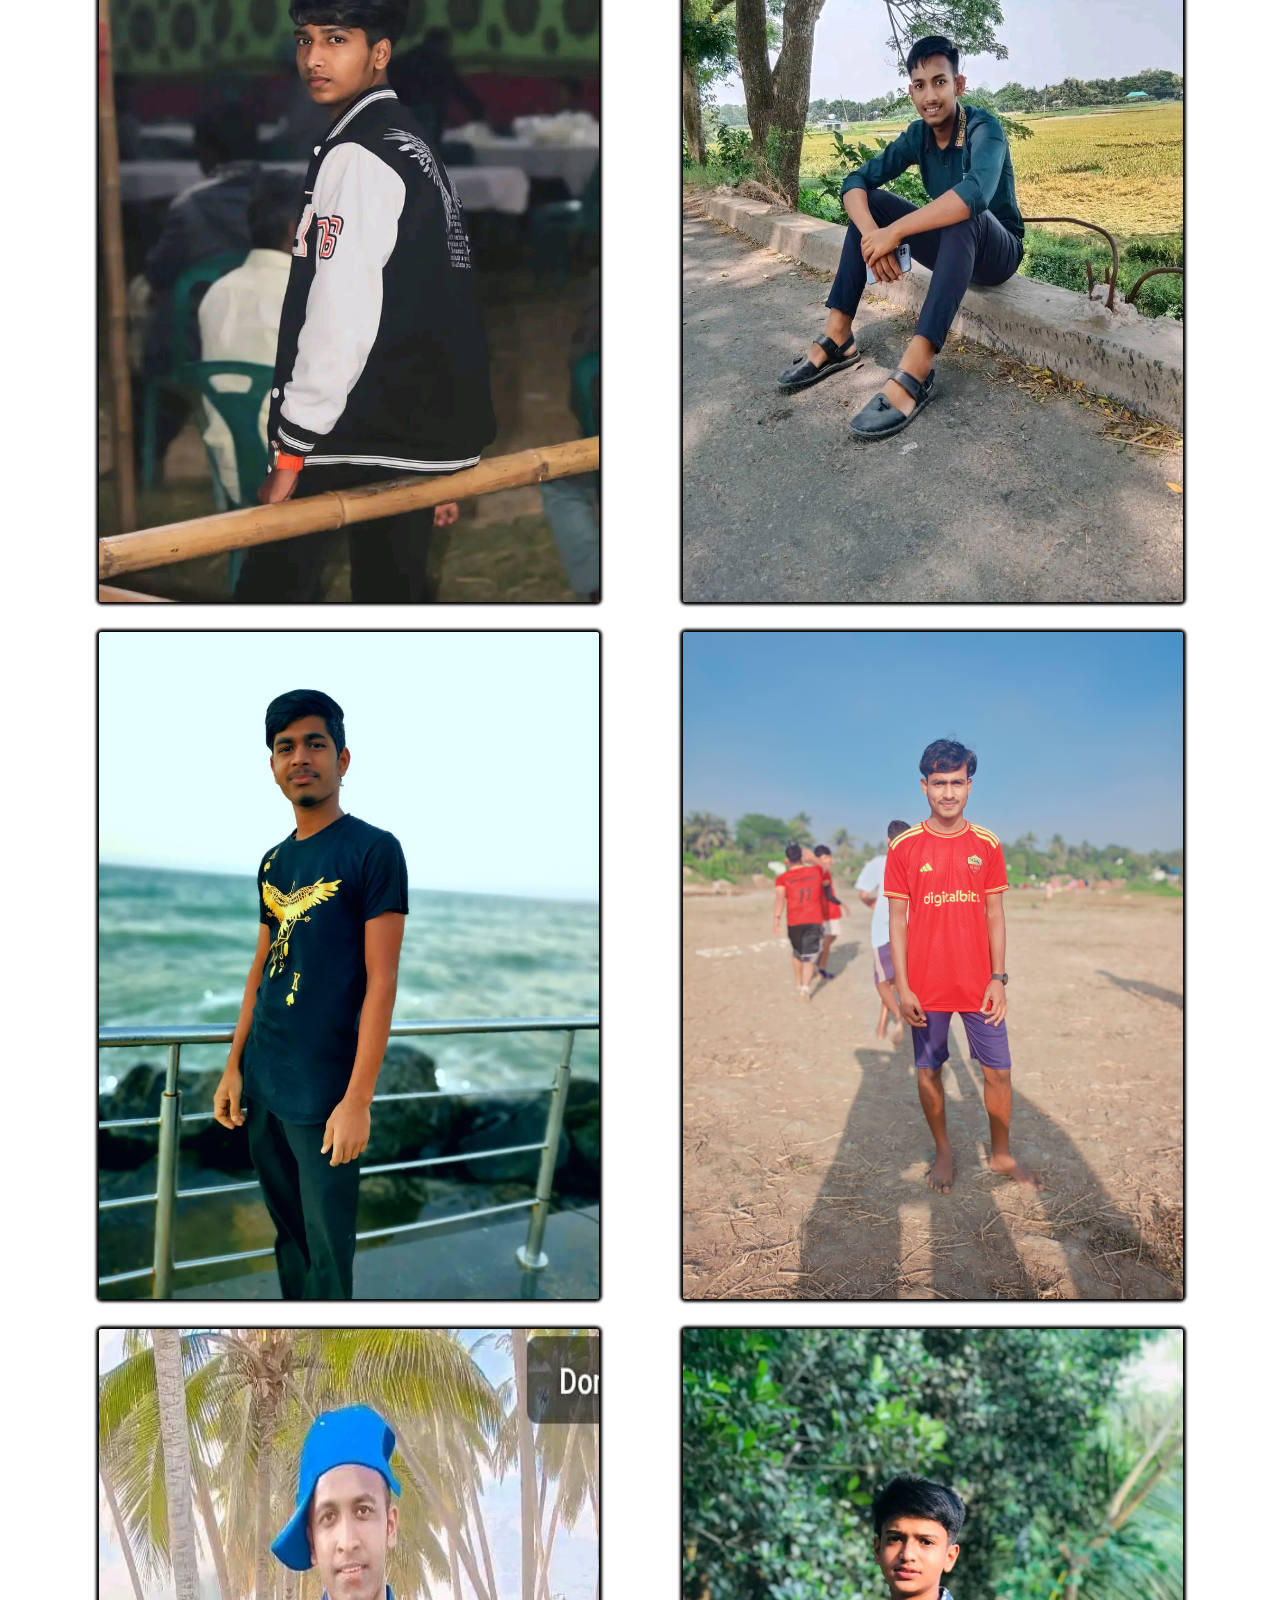
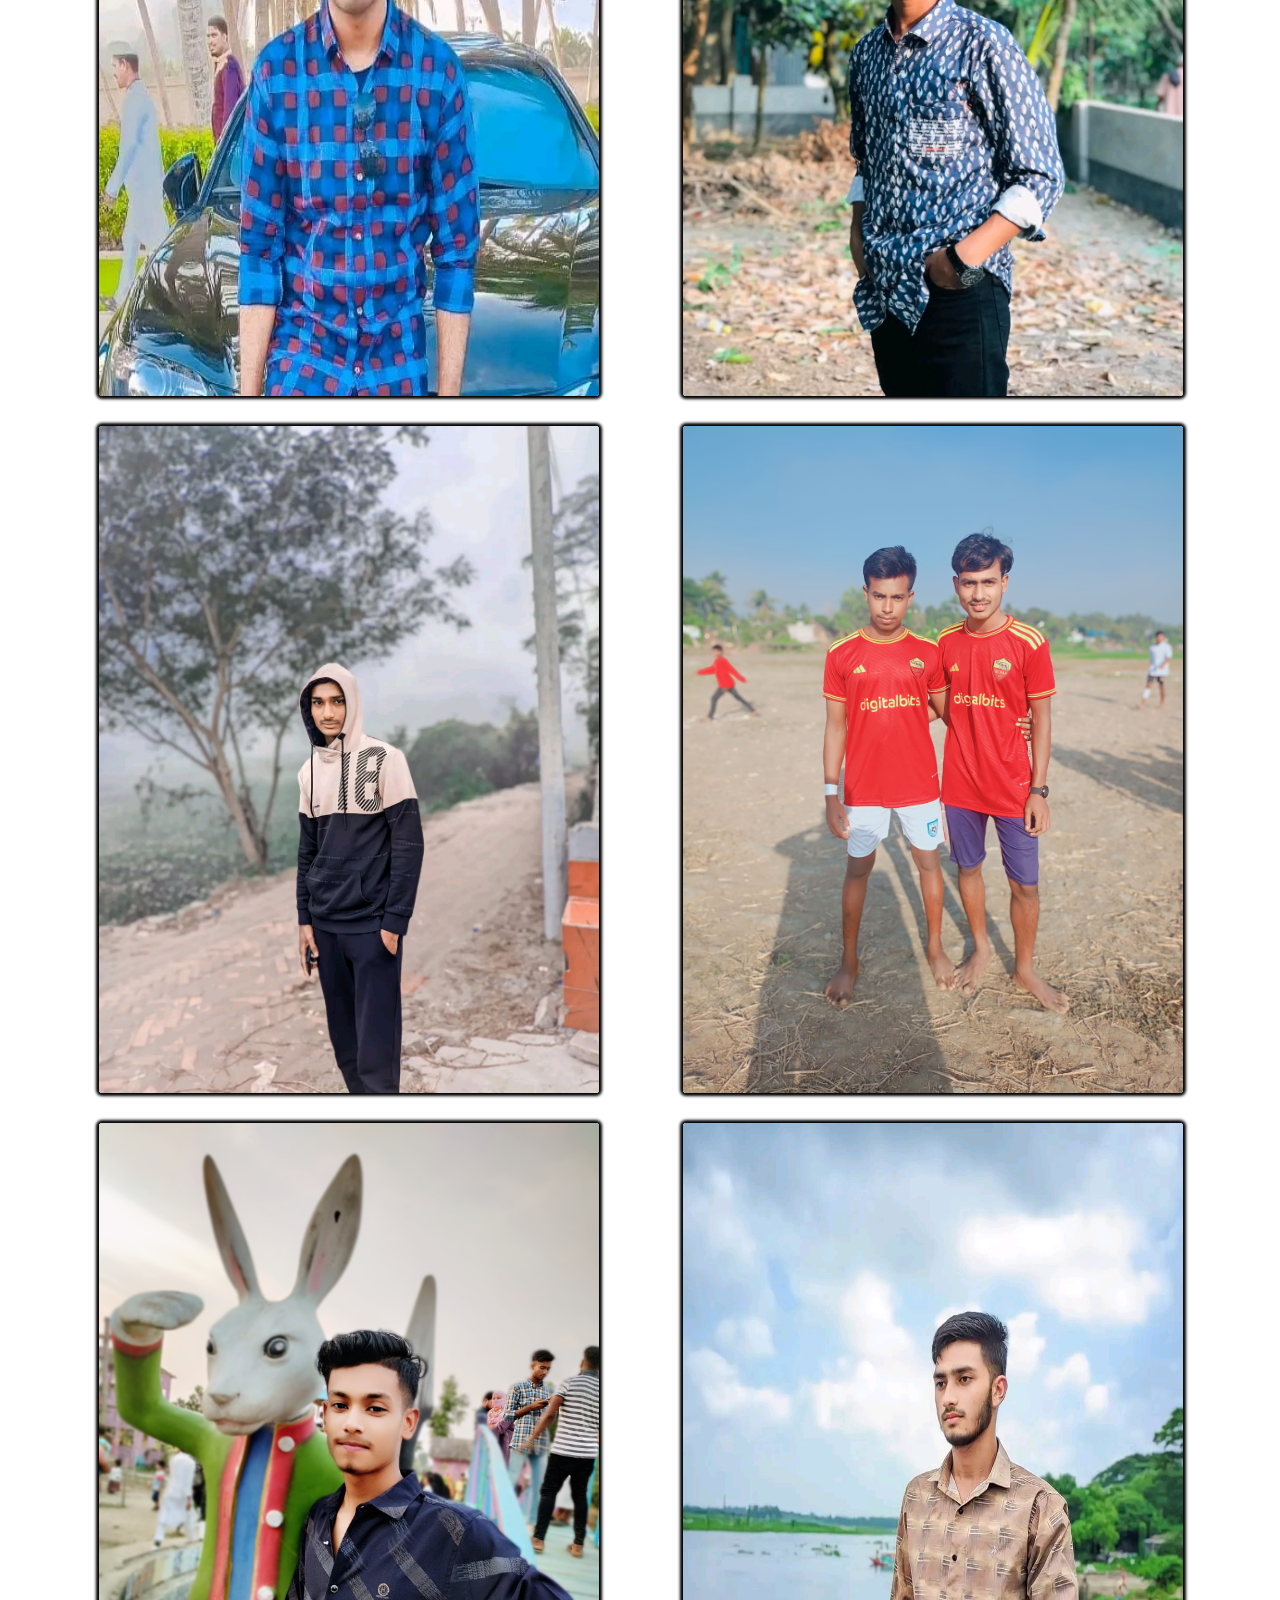
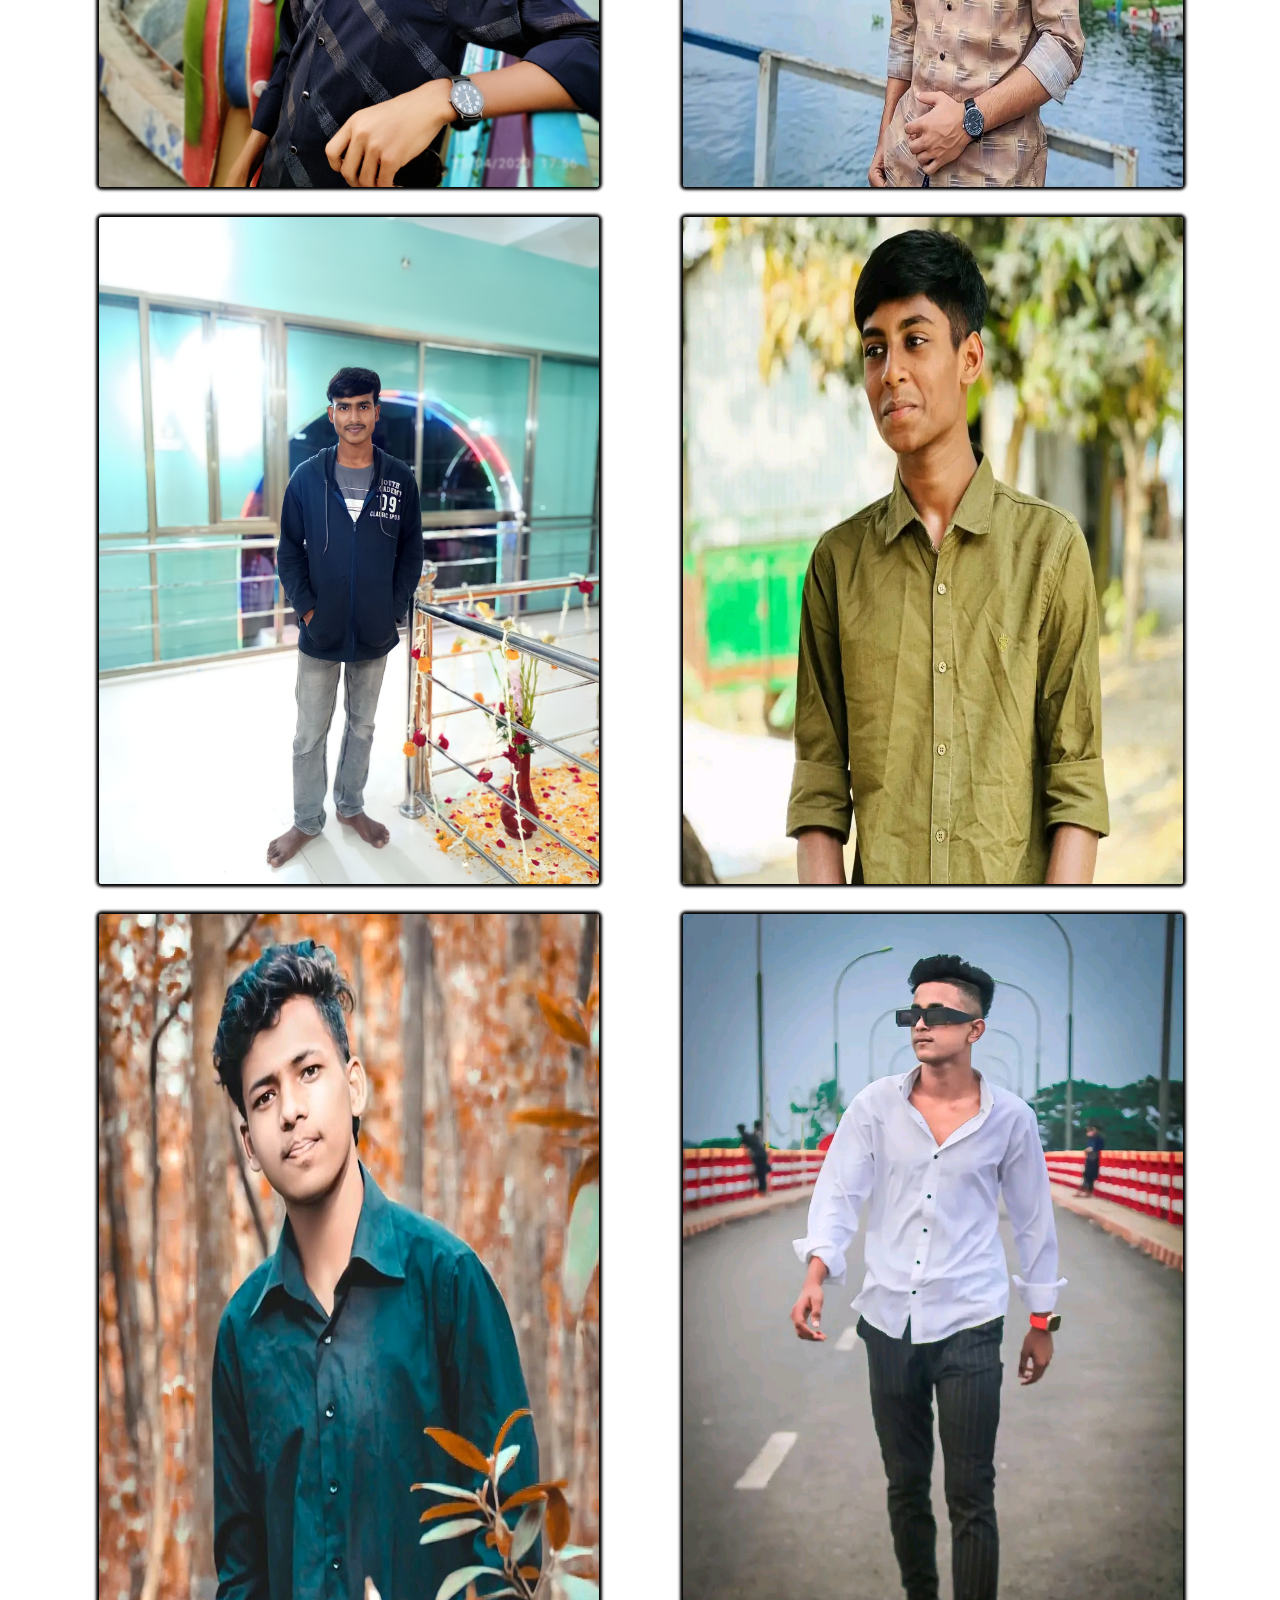
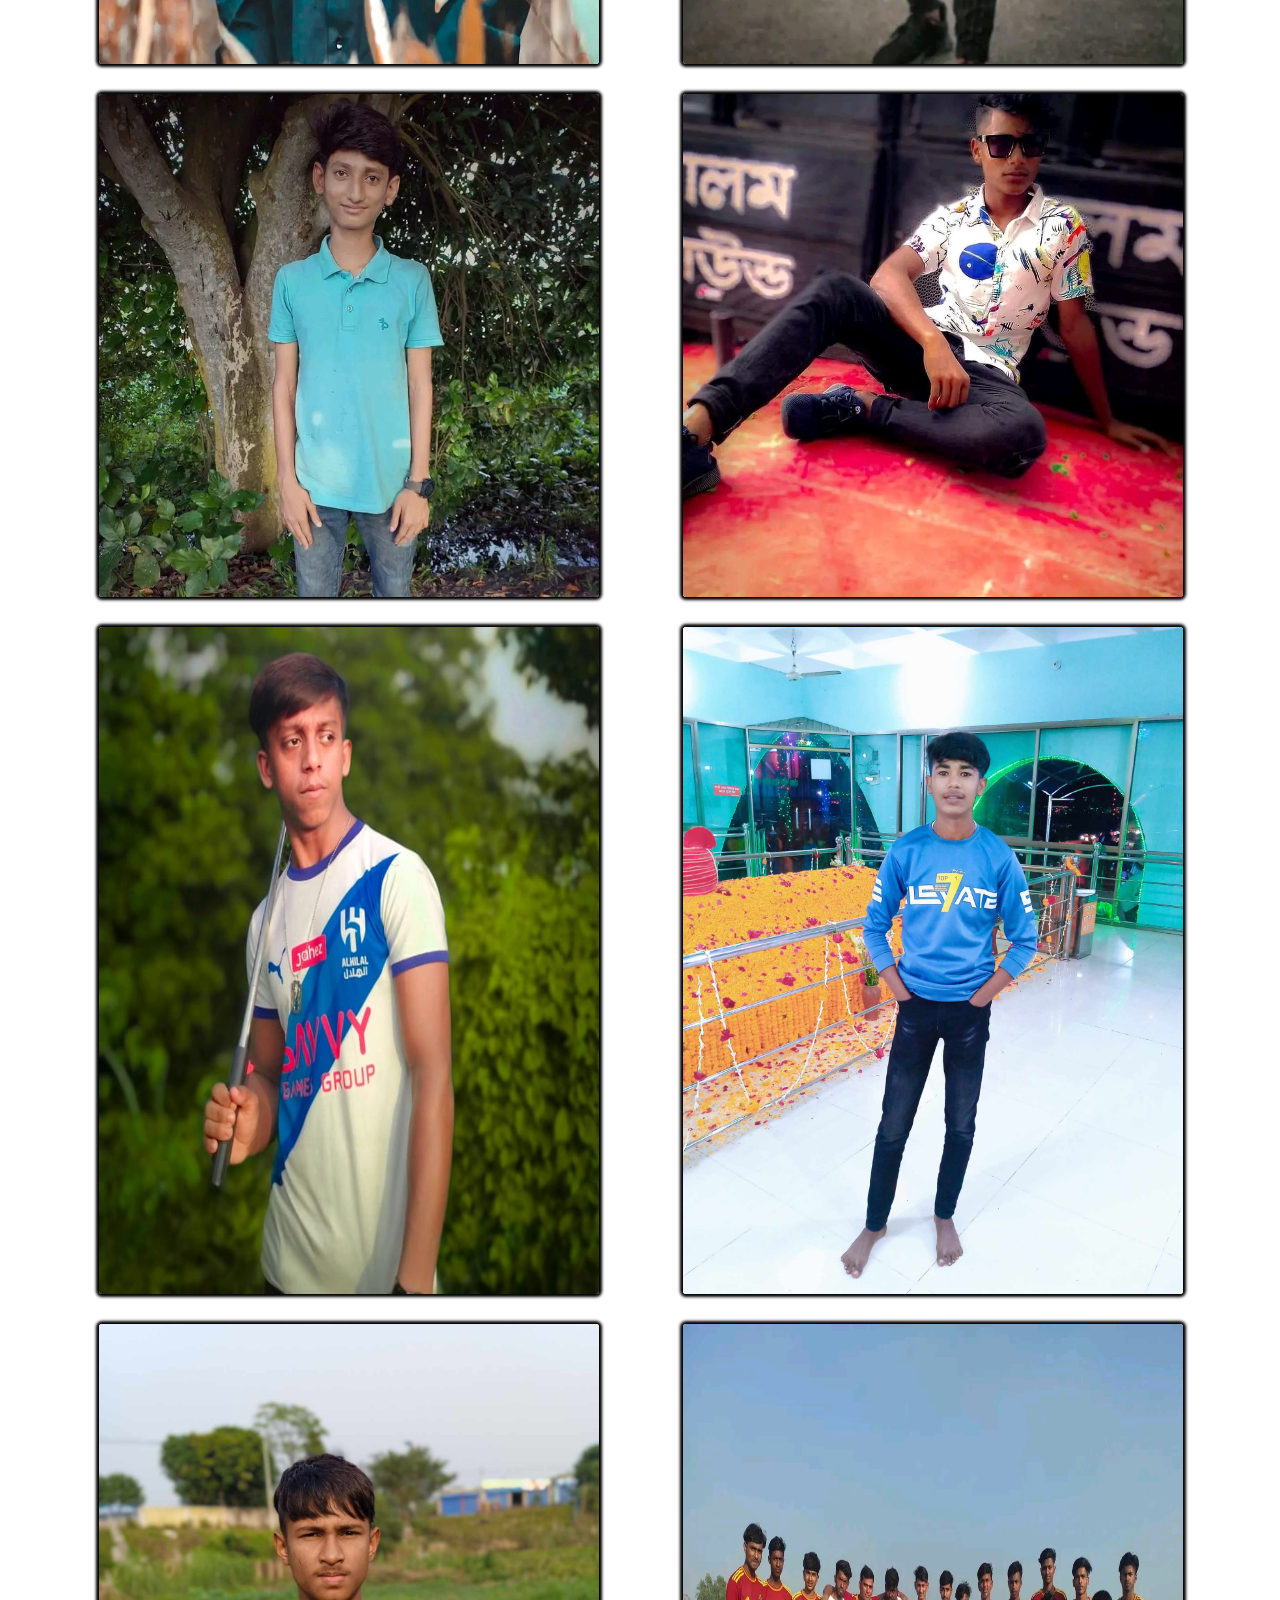
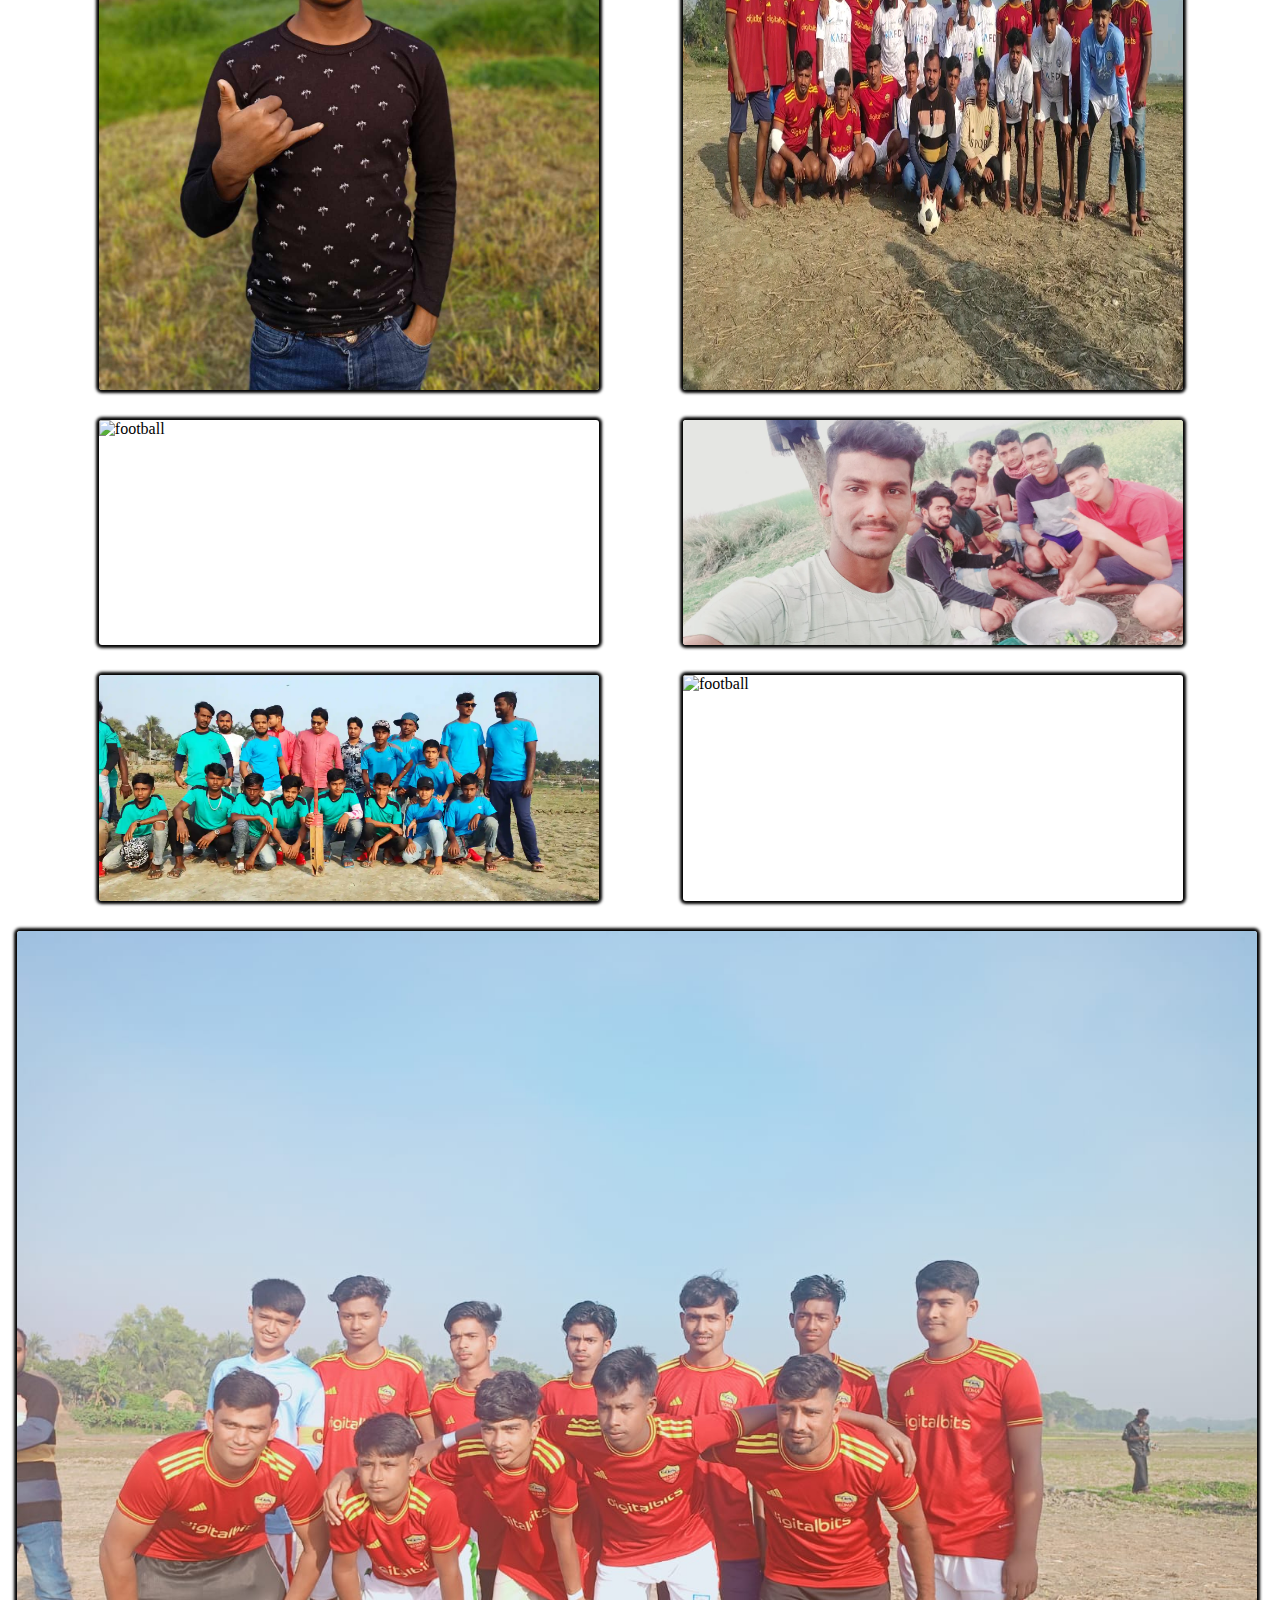
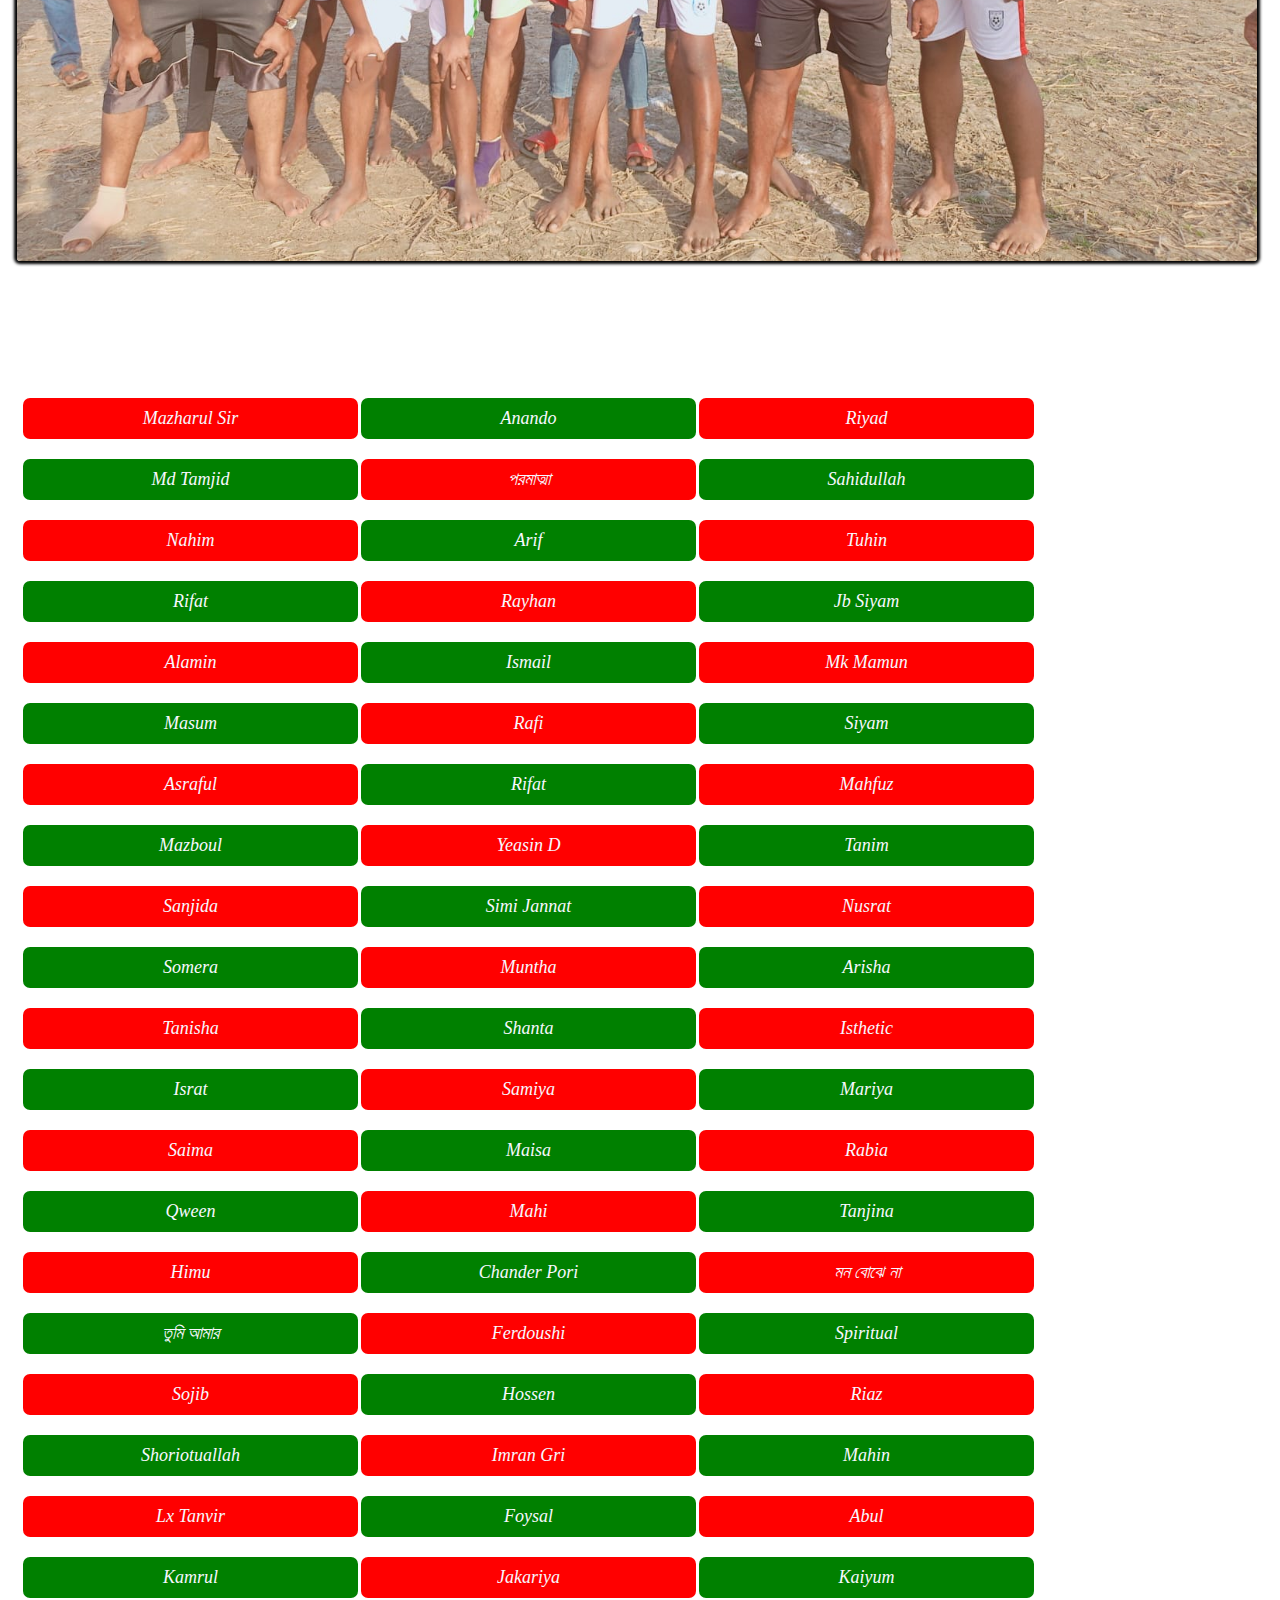
==== commit 882d4d6d: "nine" ====
--- a/mylife.html
+++ b/mylife.html
@@ -12,8 +12,9 @@
 
 <body> 
 
+
 <div class="my-link">
-  <h1>Welcome To My Profile</h1>
+  <b class="wel">Welcome To My Profile</b>
   <h2>আমার সাথে জুড়ে থাকতে আমাকে ফলো করতে পারো</h2>
   
   <div class="link">
@@ -30,7 +31,7 @@
 </div>
 
   <span class="ihead">Our Loosing Memories ➤ হারানো স্মৃতি </span>
-  <span class="own">যদি কারো Image add or delete করতে চাও আমাকে জানাতে পারো ☞➤➤➤➤</span>
+  <span class="own">যদি কারো Image/fb add or delete করতে চাও আমাকে জানাতে পারো ☞➤➤➤➤</span>
    <span class="ow">facebook or whatsApp যোগাযোগ করতে পারো </span>
   <div class="main-image">
   <img src="myimage/hca1.jpg"  alt="Mazharul ">
@@ -45,6 +46,7 @@
     <img src="myimage/bagina.jpg" alt="Shahidullah ">
     <img src="myimage/arif.jpg" alt="Arif">
     <img src="myimage/nahim.jpg" alt="Nahim ">
+    <img src="myimage/siyam.jpg" alt="Siyam">
     <img src="myimage/alamin.jpg" alt="Alamin">
     <img src="myimage/tuhin1.jpg" alt="Tuhin">
     <img src="myimage/rayhan.jpg" alt="Rayhan">
@@ -62,7 +64,7 @@
     <img src="myimage/kaiyum.jpg" alt="Kaiyum">
     <img src="myimage/kalu.jpg" alt="Islam">
     <img src="myimage/forifat.jpg" alt="Rifat">
-   <img src="myimage/robel.jpg" alt="Robel">
+   
      <img src="myimage/himel.jpg" alt="Himel">
    <img src="myimage/hossen.jpg" alt="Hossen">
     <img src="myimage/sojib.jpeg" alt="Sojib">
@@ -73,11 +75,230 @@
     <img src="myimage/khela3.jpg" alt="party">
     <img src="myimage/khela5.jpg" alt="football">
     <img src="myimage/khela4.jpg" alt="football ">
-    <img src="myimage/khela7.jpg" alt="football ">
+    <img class="hi" src="myimage/khela7.jpg" alt="football ">
     
     
   </div>
-
+  <br>
+  <div class="posi">
+    <h1 class="our"><a href="#parent">Our Facebook Profile</a></h1>
+  </div>
+
+  <div id="parent">
+    <div class="child">
+      <a href="https://www.facebook.com/mazharul.hoque.homna" target="_blank">Mazharul Sir</a>
+    </div>
+    <div class="child">
+    <a href="https://www.facebook.com/ananda.chodore" target="_blank">Anando</a>
+    </div>
+     <div class="child">
+       <a href="https://www.facebook.com/profile.php?id=100093035262214"target="_blank">Riyad</a>
+     
+    
+    </div>
+     <div class="child">
+    <a href="https://www.facebook.com/profile.php?id=100063007067882"target="_blank">Md Tamjid</a>
+    </div>
+     <div class="child">
+    <a href="https://www.facebook.com/imran.chowdhury.90663894?mibextid=gik2fB"target="_blank">পরমাত্মা </a>
+    </div>
+     <div class="child">
+    <a href="https://www.facebook.com/profile.php?id=100081457245388"target="_blank">Sahidullah</a>
+    </div>
+    <div class="child">
+      <a href="https://www.facebook.com/profile.php?id=100074805828538"target="_blank">Nahim</a>
+    </div>
+     <div class="child">
+    <a href="https://www.facebook.com/profile.php?id=100080816014070"target="_blank">Arif</a>
+    </div>
+     <div class="child">
+    <a href="https://www.facebook.com/profile.php?id=100086309761174"target="_blank">Tuhin</a>
+    </div>
+     
+    <div class="child">
+      <a href="https://www.facebook.com/profile.php?id=100094611594028"target="_blank">Rifat</a>
+    </div>
+    <div class="child">
+      <a href="https://www.facebook.com/profile.php?id=100022283725153"target="_blank">Rayhan</a>
+    </div>
+     <div class="child">
+    <a href="https://www.facebook.com/profile.php?id=100087183465642"target="_blank">Jb Siyam</a>
+    </div>
+     <div class="child">
+    <a href="https://www.facebook.com/alamin.ahmid.355"target="_blank">Alamin</a>
+    </div>
+     <div class="child">
+    <a href="https://www.facebook.com/profile.php?id=100081167787509"target="_blank">Ismail</a>
+    </div>
+     <div class="child">
+    <a href="https://www.facebook.com/profile.php?id=100023709165536"target="_blank">Mk Mamun</a>
+    </div>
+     <div class="child">
+    <a href="https://www.facebook.com/profile.php?id=100081031856593"target="_blank">Masum</a>
+    </div>
+     <div class="child">
+    <a href="https://www.facebook.com/tasnim.hasanrafi.7"target="_blank">Rafi</a>
+    </div>
+     <div class="child">
+    <a href="https://www.facebook.com/profile.php?id=100076206895811"target="_blank">Siyam</a>
+    </div>
+     <div class="child">
+    <a href="https://www.facebook.com/profile.php?id=100083474319558"target="_blank">Asraful</a>
+    </div>
+     <div class="child">
+    <a href="https://www.facebook.com/profile.php?id=100083522073904"target="_blank">Rifat</a>
+    </div>
+     <div class="child">
+    <a href="https://www.facebook.com/profile.php?id=100079010040276"target="_blank">Mahfuz</a>
+    </div>
+     <div class="child">
+    <a href="https://www.facebook.com/mdmazbahul.alam.129"target="_blank">Mazboul</a>
+    </div>
+     <div class="child">
+    <a href="https://www.facebook.com/profile.php?id=100094615694752"target="_blank">Yeasin D</a>
+    </div>
+     <div class="child">
+    <a href="https://www.facebook.com/rifatnoor.tanim.9"target="_blank">Tanim</a>
+    </div>
+     <div class="child">
+    <a href="https://www.facebook.com/profile.php?id=100087628944469"target="_blank">Sanjida</a>
+    </div>
+     <div class="child">
+    <a href="https://www.facebook.com/profile.php?id=100091867241417"target="_blank">Simi Jannat </a>
+    </div>
+     <div class="child">
+    <a href="https://www.facebook.com/profile.php?id=100071594862302"target="_blank">Nusrat</a>
+    </div>
+     <div class="child">
+    <a href="https://www.facebook.com/mdosman.sr"target="_blank">Somera</a>
+    </div>
+     <div class="child">
+    <a href="https://www.facebook.com/profile.php?id=100071483084368"target="_blank">Muntha</a>
+    </div>
+     <div class="child">
+    <a href="https://www.facebook.com/profile.php?id=100088358265915"target="_blank">Arisha</a>
+    </div>
+     <div class="child">
+    <a href="https://www.facebook.com/profile.php?id=100095178560497"target="_blank">Tanisha</a>
+    </div>
+    <div class="child">
+    <a href="https://www.facebook.com/profile.php?id=100092404602518"target="_blank">Shanta</a>
+    </div>
+    <div class="child">
+    <a href="https://www.facebook.com/profile.php?id=100076210940903"target="_blank">Isthetic</a>
+    </div>
+    <div class="child">
+    <a href="https://www.facebook.com/profile.php?id=100088412642094"target="_blank">Israt</a>
+    </div>
+    <div class="child">
+    <a href="https://www.facebook.com/profile.php?id=100044366776205"target="_blank">Samiya</a>
+    </div>
+    <div class="child">
+    <a href="https://www.facebook.com/profile.php?id=100088136222280"target="_blank">Mariya</a>
+    </div>
+    <div class="child">
+    <a href="https://www.facebook.com/profile.php?id=100044366776205"target="_blank">Saima</a>
+    </div>
+    <div class="child">
+    <a href="https://www.facebook.com/profile.php?id=100063537575440"target="_blank">Maisa</a>
+    </div>
+    <div class="child">
+    <a href="https://www.facebook.com/profile.php?id=100073089716164"target="_blank">Rabia</a>
+    </div>
+    <div class="child">
+    <a href="https://www.facebook.com/profile.php?id=100084571380534"target="_blank">Qween</a>
+    </div>
+    <div class="child">
+    <a href="https://www.facebook.com/profile.php?id=61554717141340"target="_blank">Mahi</a>
+    </div>
+    <div class="child">
+    <a href="https://www.facebook.com/profile.php?id=61550879198433"target="_blank">Tanjina</a>
+    </div>
+    <div class="child">
+    <a href="https://www.facebook.com/FaizanAhmedAshik123"target="_blank">Himu</a>
+    </div>
+    <div class="child">
+      <a href="https://www.facebook.com/chander.pori.3975"target="_blank">Chander Pori</a>
+    </div>
+    <div class="child">
+      <a href="https://www.facebook.com/profile.php?id=100094720017613"target="_blank">মন বোঝে না</a>
+    </div>
+    <div class="child">
+      <a href="https://www.facebook.com/profile.php?id=100080251030048"target="_blank">তুমি আমার</a>
+    </div>
+    <div class="child">
+    <a href="https://www.facebook.com/profile.php?id=100081896702126"target="_blank">Ferdoushi</a>
+    </div>
+    <div class="child">
+    <a href="https://www.facebook.com/profile.php?id=100079010040276"target="_blank">Spiritual </a>
+    </div>
+    <div class="child">
+    <a href="https://www.facebook.com/profile.php?id=100088781382018"target="_blank">Sojib</a>
+    </div>
+    <div class="child">
+    <a href="https://www.facebook.com/profile.php?id=100078750904432"target="_blank">Hossen</a>
+    </div>
+    <div class="child">
+    <a href="https://www.facebook.com/profile.php?id=100066291411033"target="_blank">Riaz</a>
+    </div>
+    <div class="child">
+    <a href="https://www.facebook.com/profile.php?id=100087139536748"target="_blank">Shoriotuallah</a>
+    </div>
+    <div class="child">
+    <a href="https://www.facebook.com/profile.php?id=100084435939249"target="_blank">Imran Gri</a>
+    </div>
+    <div class="child">
+    <a href="https://www.facebook.com/profile.php?id=61551776093814"target="_blank">Mahin</a>
+    </div>
+    <div class="child">
+    <a href="https://www.facebook.com/profile.php?id=100071376892094"target="_blank">Lx Tanvir</a>
+    </div>
+    <div class="child">
+    <a href="https://www.facebook.com/profile.php?id=61554709962943"target="_blank">Foysal</a>
+    </div>
+    <div class="child">
+    <a href="https://www.facebook.com/mdhassan.khan.1614460"target="_blank">Abul</a>
+    </div>
+    <div class="child">
+    <a href="https://www.facebook.com/profile.php?id=100072965200756"target="_blank">Kamrul</a>
+    </div>
+    <div class="child">
+    <a href="https://www.facebook.com/profile.php?id=100085434926228"target="_blank">Jakariya</a>
+    </div>
+    <div class="child">
+    <a href="https://www.facebook.com/profile.php?id=100046215900878"target="_blank">Kaiyum</a>
+    </div>
+    <div class="child">
+    <a href="https://www.facebook.com/profile.php?id=100051142093010"target="_blank">Emran</a>
+    </div>
+    <div class="child">
+    <a href="https://www.facebook.com/profile.php?id=100081031856593"target="_blank">Masum</a>
+    </div>
+    <div class="child">
+      <a href="https://www.facebook.com/profile.php?id=61554237924645"target="_blank">K Drama</a>
+    </div>
+    <div class="child">
+      <a href="https://www.facebook.com/turjoy.abikerider"target="_blank">Prosanto</a>
+    </div>
+    <div class="child">
+      <a href="https://www.facebook.com/sayem.nur.988"target="_blank">Jibon</a>
+    </div>
+    <div class="child">
+      <a href="https://www.facebook.com/profile.php?id=100066772745997"target="_blank">জীবন মরন</a>
+    </div>
+    <div class="child">
+      <a href="https://www.facebook.com/riju.rafi"target="_blank">Riju</a>
+    </div>
+    <div class="child">
+      <a href="https://www.facebook.com/profile.php?id=61551562815594"target="_blank">Himel</a>
+    </div>
+    <div class="child">
+      <a href="https://www.facebook.com/profile.php?id=100079010040276"target="_blank">Love Me</a>
+    </div>
+    
+    
+    
+  </div>
 
 
 
--- a/mylife.css
+++ b/mylife.css
@@ -12,21 +12,20 @@
   
   width: 100%;
   height: 350px;
-  
+ 
   background: linear-gradient(greenyellow,blue); 
   margin-bottom: 45px;
 
 }
-.my-link h1{
-  background: rgba(255, 1, 1, 0.66);
-  display: inline-block;
-  margin-left: 7%;
-  margin-top: 20px;
+.wel{
+  background: red;
+  color: white;
+  margin-top: 5%!important;
+  text-align: center;
   padding: 5px;
-  color: ghostwhite;
-  border-radius: 3px;
-  
-  
+  margin-left: 16%;
+  font-size: 25px;
+  border-radius: 10px;
 }
 .my-link h2{
   text-align: center;
@@ -115,14 +114,89 @@
   হোবার করলে আরেকটি আনতে চাই তাহলে আগের লেখাটার উপড় হোবার এর css color and background একই হতে হবে এবং শুধু আগের লেখায় কাজ করবে আর ২য় লেখার কালার হতে হবে সাদা যা পূর্বের লেখার সাথে ম্যাচ না করে ২য় টার height width  customise করতে হবে*/
 }
 .main-image {
-  margin-top: 100px;
-  margin-left: 2%;
-  margin-right: 2%;
-  border: 2px solid greenyellow;
-  padding: 5px;
+  margin-top: 60px;
+  margin-left: 1%;
+  margin-right: 1%;
+/*  border: 2px solid greenyellow; */
+  padding: 2px;
+  display: flex;
+  flex-flow: row wrap;
+  justify-content: space-evenly;
+  margin-bottom: 20px;
   
 }
 .main-image img{
   
-  width: 30%;
-}
+  width: 40%;
+  margin-left: 2px;
+  margin-top: 10px;
+  box-shadow: 0px 0px 3px 3px black;
+  border-radius: 3px;
+  margin-bottom: 20px;
+  transition: 0.5s, border 2s;
+  transition-timing-function: len
+  
+  
+}
+.main-image img:hover{
+  width: 90%;
+  border: 3px solid #22DD80;
+   box-shadow: 0px 0px 3px 3px red;
+}
+.hi{
+  flex-grow: 1;
+  margin: 8px;
+ 
+}
+.our{
+  text-align: center;
+  margin-bottom: 30px;
+  margin-left: 5%;
+  margin-right: 5%;
+  border-radius: 15px;
+  background: linear-gradient(red,yellow);
+  
+}
+.posi{
+  position: sticky;
+  top: 10px;
+  left: 0px;
+  bottom: 10px;
+}
+.posi a{
+  text-decoration: none;
+}
+#parent{
+  margin-left: 20px;
+  display: flex;
+  flex-flow: row wrap;
+  margin-bottom: 30px;
+}
+#parent div{
+  width: 25%;
+  padding: 10px;
+  background: red;
+  margin-top: 10px;
+  margin-bottom: 10px;
+  text-align: center;
+  border-radius: 7px;
+  margin-left: 3px;
+  
+  
+}
+#parent div:hover{
+  background: #9421D7;
+}
+#parent div:nth-child(2n+2){
+  background: green;
+}
+#parent div:nth-child(2n+2):hover{
+  background: #9421D7;
+}
+
+#parent div a{
+  text-decoration: none;
+  font-size: 18px;
+  color: ghostwhite;
+  font-style: italic;
+}